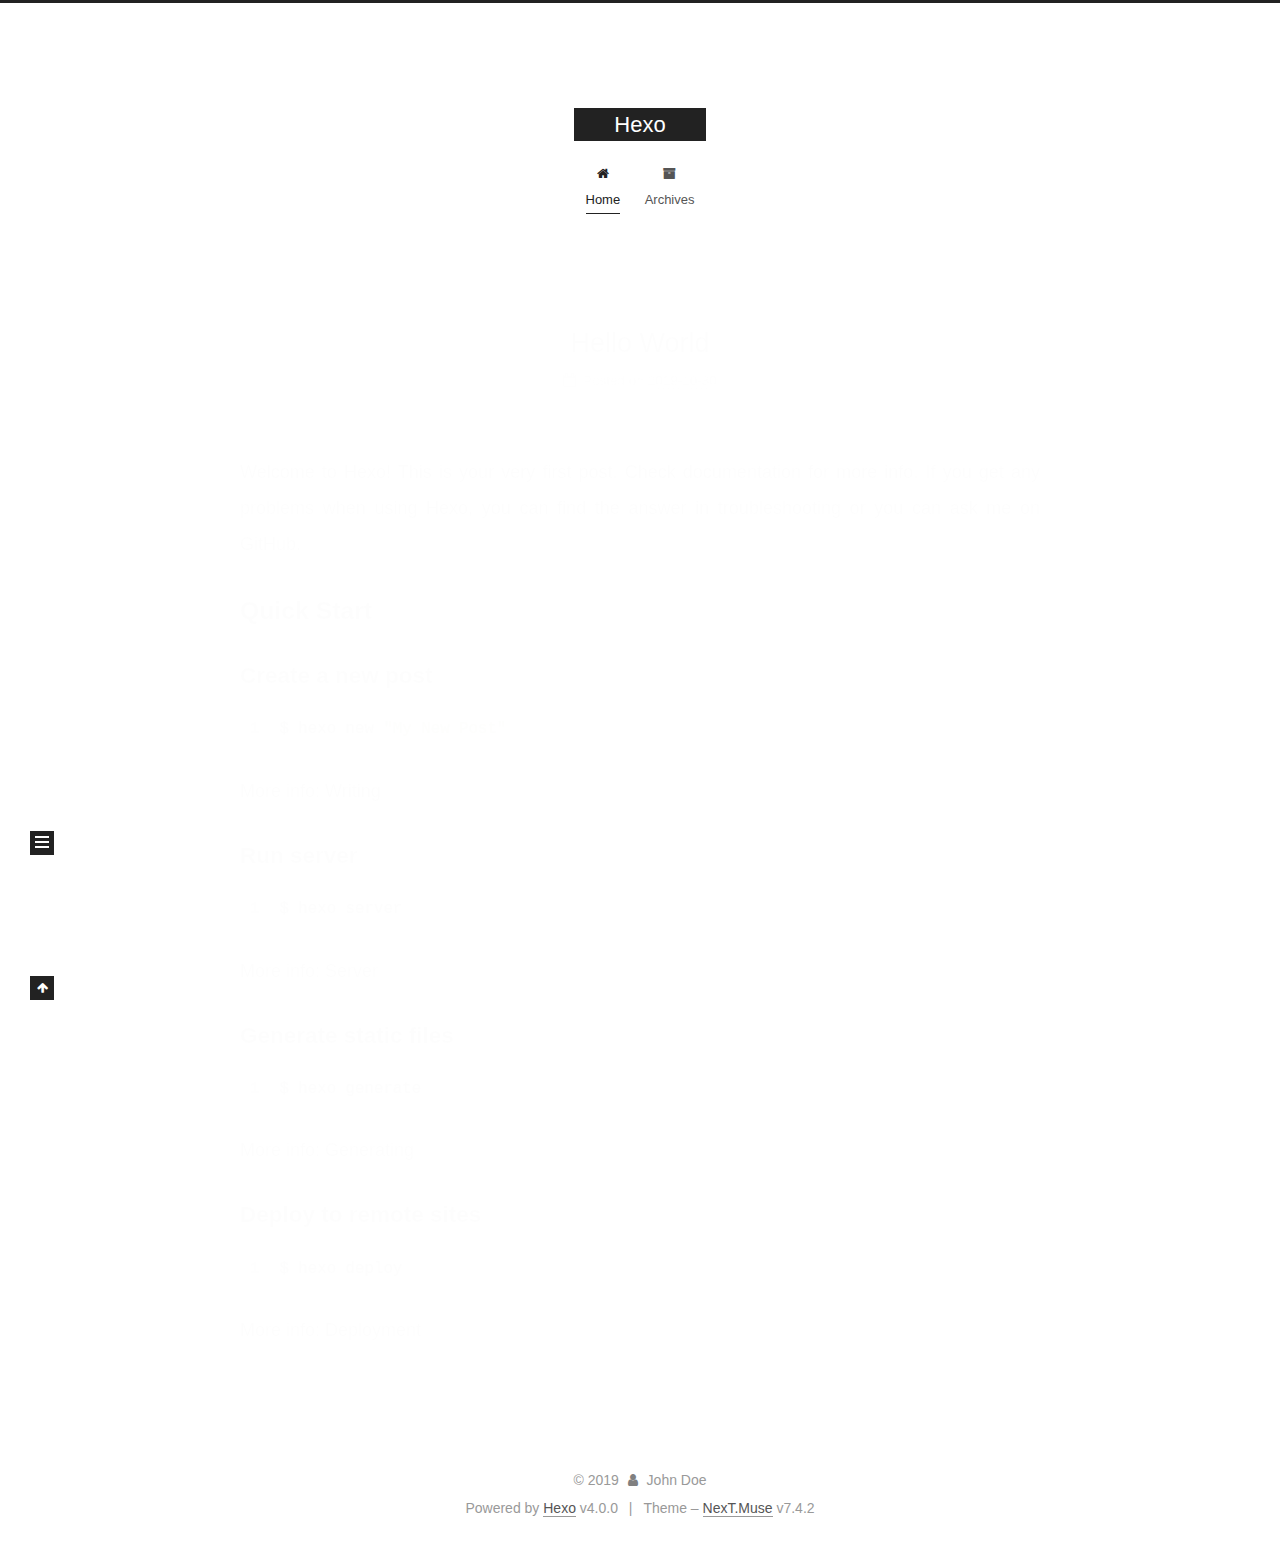
==== index.html @ 4ac1f9f1 "Site updated: 2019-10-30 17:38:44" ====
<!DOCTYPE html>
<html lang="en">
<head>
  <meta charset="UTF-8">
<meta name="viewport" content="width=device-width, initial-scale=1, maximum-scale=2">
<meta name="theme-color" content="#222">
<meta name="generator" content="Hexo 4.0.0">
  <link rel="apple-touch-icon" sizes="180x180" href="/images/apple-touch-icon-next.png">
  <link rel="icon" type="image/png" sizes="32x32" href="/images/favicon-32x32-next.png">
  <link rel="icon" type="image/png" sizes="16x16" href="/images/favicon-16x16-next.png">
  <link rel="mask-icon" href="/images/logo.svg" color="#222">

<link rel="stylesheet" href="/css/main.css">


<link rel="stylesheet" href="/lib/font-awesome/css/font-awesome.min.css">


<script id="hexo-configurations">
  var NexT = window.NexT || {};
  var CONFIG = {
    root: '/',
    scheme: 'Muse',
    version: '7.4.2',
    exturl: false,
    sidebar: {"position":"left","display":"post","offset":12,"onmobile":false},
    copycode: {"enable":false,"show_result":false,"style":null},
    back2top: {"enable":true,"sidebar":false,"scrollpercent":false},
    bookmark: {"enable":false,"color":"#222","save":"auto"},
    fancybox: false,
    mediumzoom: false,
    lazyload: false,
    pangu: false,
    algolia: {
      appID: '',
      apiKey: '',
      indexName: '',
      hits: {"per_page":10},
      labels: {"input_placeholder":"Search for Posts","hits_empty":"We didn't find any results for the search: ${query}","hits_stats":"${hits} results found in ${time} ms"}
    },
    localsearch: {"enable":false,"trigger":"auto","top_n_per_article":1,"unescape":false,"preload":false},
    path: '',
    motion: {"enable":true,"async":false,"transition":{"post_block":"fadeIn","post_header":"slideDownIn","post_body":"slideDownIn","coll_header":"slideLeftIn","sidebar":"slideUpIn"}},
    translation: {
      copy_button: 'Copy',
      copy_success: 'Copied',
      copy_failure: 'Copy failed'
    },
    sidebarPadding: 40
  };
</script>

  <meta property="og:type" content="website">
<meta property="og:title" content="Hexo">
<meta property="og:url" content="http:&#x2F;&#x2F;yoursite.com&#x2F;index.html">
<meta property="og:site_name" content="Hexo">
<meta property="og:locale" content="en">
<meta name="twitter:card" content="summary">

<link rel="canonical" href="http://yoursite.com/">


<script id="page-configurations">
  // https://hexo.io/docs/variables.html
  CONFIG.page = {
    sidebar: "",
    isHome: true,
    isPost: false,
    isPage: false,
    isArchive: false
  };
</script>

  <title>Hexo</title>
  






  <noscript>
  <style>
  .use-motion .brand,
  .use-motion .menu-item,
  .sidebar-inner,
  .use-motion .post-block,
  .use-motion .pagination,
  .use-motion .comments,
  .use-motion .post-header,
  .use-motion .post-body,
  .use-motion .collection-header { opacity: initial; }

  .use-motion .site-title,
  .use-motion .site-subtitle {
    opacity: initial;
    top: initial;
  }

  .use-motion .logo-line-before i { left: initial; }
  .use-motion .logo-line-after i { right: initial; }
  </style>
</noscript>

</head>

<body itemscope itemtype="http://schema.org/WebPage">
  <div class="container use-motion">
    <div class="headband"></div>

    <header class="header" itemscope itemtype="http://schema.org/WPHeader">
      <div class="header-inner"><div class="site-brand-container">
  <div class="site-meta">

    <div>
      <a href="/" class="brand" rel="start">
        <span class="logo-line-before"><i></i></span>
        <span class="site-title">Hexo</span>
        <span class="logo-line-after"><i></i></span>
      </a>
    </div>
  </div>

  <div class="site-nav-toggle">
    <div class="toggle" aria-label="Toggle navigation bar">
      <span class="toggle-line toggle-line-first"></span>
      <span class="toggle-line toggle-line-middle"></span>
      <span class="toggle-line toggle-line-last"></span>
    </div>
  </div>
</div>


<nav class="site-nav">
  
  <ul id="menu" class="menu">
        <li class="menu-item menu-item-home">

    <a href="/" rel="section"><i class="fa fa-fw fa-home"></i>Home</a>

  </li>
        <li class="menu-item menu-item-archives">

    <a href="/archives/" rel="section"><i class="fa fa-fw fa-archive"></i>Archives</a>

  </li>
  </ul>

</nav>
</div>
    </header>

    
  <div class="back-to-top">
    <i class="fa fa-arrow-up"></i>
    <span>0%</span>
  </div>


    <main class="main">
      <div class="main-inner">
        <div class="content-wrap">
          

          <div class="content">
            

  <div class="posts-expand">
        
  
  
  <article itemscope itemtype="http://schema.org/Article" class="post-block home" lang="en">
    <link itemprop="mainEntityOfPage" href="http://yoursite.com/2019/10/30/hello-world/">

    <span hidden itemprop="author" itemscope itemtype="http://schema.org/Person">
      <meta itemprop="image" content="/images/avatar.gif">
      <meta itemprop="name" content="John Doe">
      <meta itemprop="description" content="">
    </span>

    <span hidden itemprop="publisher" itemscope itemtype="http://schema.org/Organization">
      <meta itemprop="name" content="Hexo">
    </span>
      <header class="post-header">
        <h1 class="post-title" itemprop="name headline">
          
            <a href="/2019/10/30/hello-world/" class="post-title-link" itemprop="url">Hello World</a>
        </h1>

        <div class="post-meta">
            <span class="post-meta-item">
              <span class="post-meta-item-icon">
                <i class="fa fa-calendar-o"></i>
              </span>
              <span class="post-meta-item-text">Posted on</span>

              <time title="Created: 2019-10-30 17:05:24" itemprop="dateCreated datePublished" datetime="2019-10-30T17:05:24+08:00">2019-10-30</time>
            </span>

          

        </div>
      </header>

    
    
    
    <div class="post-body" itemprop="articleBody">

      
          <p>Welcome to <a href="https://hexo.io/" target="_blank" rel="noopener">Hexo</a>! This is your very first post. Check <a href="https://hexo.io/docs/" target="_blank" rel="noopener">documentation</a> for more info. If you get any problems when using Hexo, you can find the answer in <a href="https://hexo.io/docs/troubleshooting.html" target="_blank" rel="noopener">troubleshooting</a> or you can ask me on <a href="https://github.com/hexojs/hexo/issues" target="_blank" rel="noopener">GitHub</a>.</p>
<h2 id="Quick-Start"><a href="#Quick-Start" class="headerlink" title="Quick Start"></a>Quick Start</h2><h3 id="Create-a-new-post"><a href="#Create-a-new-post" class="headerlink" title="Create a new post"></a>Create a new post</h3><figure class="highlight bash"><table><tr><td class="gutter"><pre><span class="line">1</span><br></pre></td><td class="code"><pre><span class="line">$ hexo new <span class="string">"My New Post"</span></span><br></pre></td></tr></table></figure>

<p>More info: <a href="https://hexo.io/docs/writing.html" target="_blank" rel="noopener">Writing</a></p>
<h3 id="Run-server"><a href="#Run-server" class="headerlink" title="Run server"></a>Run server</h3><figure class="highlight bash"><table><tr><td class="gutter"><pre><span class="line">1</span><br></pre></td><td class="code"><pre><span class="line">$ hexo server</span><br></pre></td></tr></table></figure>

<p>More info: <a href="https://hexo.io/docs/server.html" target="_blank" rel="noopener">Server</a></p>
<h3 id="Generate-static-files"><a href="#Generate-static-files" class="headerlink" title="Generate static files"></a>Generate static files</h3><figure class="highlight bash"><table><tr><td class="gutter"><pre><span class="line">1</span><br></pre></td><td class="code"><pre><span class="line">$ hexo generate</span><br></pre></td></tr></table></figure>

<p>More info: <a href="https://hexo.io/docs/generating.html" target="_blank" rel="noopener">Generating</a></p>
<h3 id="Deploy-to-remote-sites"><a href="#Deploy-to-remote-sites" class="headerlink" title="Deploy to remote sites"></a>Deploy to remote sites</h3><figure class="highlight bash"><table><tr><td class="gutter"><pre><span class="line">1</span><br></pre></td><td class="code"><pre><span class="line">$ hexo deploy</span><br></pre></td></tr></table></figure>

<p>More info: <a href="https://hexo.io/docs/deployment.html" target="_blank" rel="noopener">Deployment</a></p>

      
    </div>

    
    
    
      <footer class="post-footer">
        <div class="post-eof"></div>
      </footer>
  </article>
  
  
  

  </div>

  



          </div>
          

        </div>
          
  
  <div class="toggle sidebar-toggle">
    <span class="toggle-line toggle-line-first"></span>
    <span class="toggle-line toggle-line-middle"></span>
    <span class="toggle-line toggle-line-last"></span>
  </div>

  <aside class="sidebar">
    <div class="sidebar-inner">

      <ul class="sidebar-nav motion-element">
        <li class="sidebar-nav-toc">
          Table of Contents
        </li>
        <li class="sidebar-nav-overview">
          Overview
        </li>
      </ul>

      <!--noindex-->
      <div class="post-toc-wrap sidebar-panel">
      </div>
      <!--/noindex-->

      <div class="site-overview-wrap sidebar-panel">
        <div class="site-author motion-element" itemprop="author" itemscope itemtype="http://schema.org/Person">
  <img class="site-author-image" itemprop="image" alt="John Doe"
    src="/images/avatar.gif">
  <p class="site-author-name" itemprop="name">John Doe</p>
  <div class="site-description" itemprop="description"></div>
</div>
<div class="site-state-wrap motion-element">
  <nav class="site-state">
      <div class="site-state-item site-state-posts">
          <a href="/archives/">
        
          <span class="site-state-item-count">1</span>
          <span class="site-state-item-name">posts</span>
        </a>
      </div>
  </nav>
</div>



      </div>

    </div>
  </aside>
  <div id="sidebar-dimmer"></div>


      </div>
    </main>

    <footer class="footer">
      <div class="footer-inner">
        

<div class="copyright">
  
  &copy; 
  <span itemprop="copyrightYear">2019</span>
  <span class="with-love">
    <i class="fa fa-user"></i>
  </span>
  <span class="author" itemprop="copyrightHolder">John Doe</span>
</div>
  <div class="powered-by">Powered by <a href="https://hexo.io/" class="theme-link" rel="noopener" target="_blank">Hexo</a> v4.0.0
  </div>
  <span class="post-meta-divider">|</span>
  <div class="theme-info">Theme – <a href="https://muse.theme-next.org/" class="theme-link" rel="noopener" target="_blank">NexT.Muse</a> v7.4.2
  </div>

        












        
      </div>
    </footer>
  </div>

  
  <script src="/lib/anime.min.js"></script>
  <script src="/lib/velocity/velocity.min.js"></script>
  <script src="/lib/velocity/velocity.ui.min.js"></script>
<script src="/js/utils.js"></script><script src="/js/motion.js"></script>
<script src="/js/schemes/muse.js"></script>
<script src="/js/next-boot.js"></script>



  
















  

  

</body>
</html>
---- css/main.css ----
html {
  line-height: 1.15; /* 1 */
  -webkit-text-size-adjust: 100%; /* 2 */
}
body {
  margin: 0;
}
main {
  display: block;
}
h1 {
  font-size: 2em;
  margin: 0.67em 0;
}
hr {
  box-sizing: content-box; /* 1 */
  height: 0; /* 1 */
  overflow: visible; /* 2 */
}
pre {
  font-family: monospace, monospace; /* 1 */
  font-size: 1em; /* 2 */
}
a {
  background: transparent;
}
abbr[title] {
  border-bottom: none; /* 1 */
  text-decoration: underline; /* 2 */
  text-decoration: underline dotted; /* 2 */
}
b,
strong {
  font-weight: bolder;
}
code,
kbd,
samp {
  font-family: monospace, monospace; /* 1 */
  font-size: 1em; /* 2 */
}
small {
  font-size: 80%;
}
sub,
sup {
  font-size: 75%;
  line-height: 0;
  position: relative;
  vertical-align: baseline;
}
sub {
  bottom: -0.25em;
}
sup {
  top: -0.5em;
}
img {
  border-style: none;
}
button,
input,
optgroup,
select,
textarea {
  font-family: inherit; /* 1 */
  font-size: 100%; /* 1 */
  line-height: 1.15; /* 1 */
  margin: 0; /* 2 */
}
button,
input {
/* 1 */
  overflow: visible;
}
button,
select {
/* 1 */
  text-transform: none;
}
button,
[type='button'],
[type='reset'],
[type='submit'] {
  -webkit-appearance: button;
}
button::-moz-focus-inner,
[type='button']::-moz-focus-inner,
[type='reset']::-moz-focus-inner,
[type='submit']::-moz-focus-inner {
  border-style: none;
  padding: 0;
}
button:-moz-focusring,
[type='button']:-moz-focusring,
[type='reset']:-moz-focusring,
[type='submit']:-moz-focusring {
  outline: 1px dotted ButtonText;
}
fieldset {
  padding: 0.35em 0.75em 0.625em;
}
legend {
  box-sizing: border-box; /* 1 */
  color: inherit; /* 2 */
  display: table; /* 1 */
  max-width: 100%; /* 1 */
  padding: 0; /* 3 */
  white-space: normal; /* 1 */
}
progress {
  vertical-align: baseline;
}
textarea {
  overflow: auto;
}
[type='checkbox'],
[type='radio'] {
  box-sizing: border-box; /* 1 */
  padding: 0; /* 2 */
}
[type='number']::-webkit-inner-spin-button,
[type='number']::-webkit-outer-spin-button {
  height: auto;
}
[type='search'] {
  outline-offset: -2px; /* 2 */
  -webkit-appearance: textfield; /* 1 */
}
[type='search']::-webkit-search-decoration {
  -webkit-appearance: none;
}
::-webkit-file-upload-button {
  font: inherit; /* 2 */
  -webkit-appearance: button; /* 1 */
}
details {
  display: block;
}
summary {
  display: list-item;
}
template {
  display: none;
}
[hidden] {
  display: none;
}
::selection {
  background: #262a30;
  color: #fff;
}
html,
body {
  height: 100%;
}
body {
  background: #fff;
  color: #555;
  font-family: 'Lato', "PingFang SC", "Microsoft YaHei", sans-serif;
  font-size: 1em;
  line-height: 2;
}
@media (max-width: 991px) {
  body {
    padding-left: 0 !important;
    padding-right: 0 !important;
  }
}
h1,
h2,
h3,
h4,
h5,
h6 {
  font-family: 'Lato', "PingFang SC", "Microsoft YaHei", sans-serif;
  font-weight: bold;
  line-height: 1.5;
  margin: 20px 0 15px;
  padding: 0;
}
h1 {
  font-size: 1.5em;
}
h2 {
  font-size: 1.375em;
}
h3 {
  font-size: 1.25em;
}
h4 {
  font-size: 1.125em;
}
h5 {
  font-size: 1em;
}
h6 {
  font-size: 0.875em;
}
p {
  margin: 0 0 20px 0;
}
a,
span.exturl {
  overflow-wrap: break-word;
  word-wrap: break-word;
  border-bottom: 1px solid #999;
  color: #555;
  outline: 0;
  text-decoration: none;
  cursor: pointer;
}
a:hover,
span.exturl:hover {
  border-bottom-color: #222;
  color: #222;
}
iframe,
img,
video {
  display: block;
  margin-left: auto;
  margin-right: auto;
  max-width: 100%;
}
hr {
  background-color: #ddd;
  background-image: repeating-linear-gradient(-45deg, #fff, #fff 4px, transparent 4px, transparent 8px);
  border: 0;
  height: 3px;
  margin: 40px 0;
}
blockquote {
  border-left: 4px solid #ddd;
  color: #666;
  margin: 0;
  padding: 0 15px;
}
blockquote cite::before {
  content: '-';
  padding: 0 5px;
}
dt {
  font-weight: 700;
}
dd {
  margin: 0;
  padding: 0;
}
kbd {
  background-color: #f5f5f5;
  background-image: linear-gradient(#eee, #fff, #eee);
  border: 1px solid #ccc;
  border-radius: 0.2em;
  box-shadow: 0.1em 0.1em 0.2em rgba(0,0,0,0.1);
  font-family: inherit;
  padding: 0.1em 0.3em;
  white-space: nowrap;
}
.table-container {
  -webkit-overflow-scrolling: touch;
  overflow: auto;
}
table {
  border-collapse: collapse;
  border-spacing: 0;
  font-size: 0.875em;
  margin: 0 0 20px 0;
  width: 100%;
}
table > tbody > tr:nth-of-type(odd) {
  background: #f9f9f9;
}
table > tbody > tr:hover {
  background: #f5f5f5;
}
caption,
th,
td {
  font-weight: normal;
  padding: 8px;
  text-align: left;
  vertical-align: middle;
}
th,
td {
  border: 1px solid #ddd;
  border-bottom: 3px solid #ddd;
}
th {
  font-weight: 700;
  padding-bottom: 10px;
}
td {
  border-bottom-width: 1px;
}
.btn {
  background: #222;
  border: 2px solid #222;
  border-radius: 0;
  color: #fff;
  display: inline-block;
  font-size: 0.875em;
  line-height: 2;
  padding: 0 20px;
  text-decoration: none;
  transition-property: background-color;
  transition-delay: 0s;
  transition-duration: 0.2s;
  transition-timing-function: ease-in-out;
}
.btn:hover {
  background: #fff;
  border-color: #222;
  color: #222;
}
.btn + .btn {
  margin: 0 0 8px 8px;
}
.btn .fa-fw {
  text-align: left;
  width: 1.285714285714286em;
}
.toggle {
  line-height: 0;
}
.toggle .toggle-line {
  background: #fff;
  display: inline-block;
  height: 2px;
  left: 0;
  position: relative;
  top: 0;
  transition: all 0.4s;
  vertical-align: top;
  width: 100%;
}
.toggle .toggle-line:not(:first-child) {
  margin-top: 3px;
}
.toggle.toggle-arrow .toggle-line-first {
  left: 50%;
  top: 2px;
  transform: rotate(45deg);
  width: 50%;
}
.toggle.toggle-arrow .toggle-line-middle {
  left: 2px;
  width: 90%;
}
.toggle.toggle-arrow .toggle-line-last {
  left: 50%;
  top: -2px;
  transform: rotate(-45deg);
  width: 50%;
}
.toggle.toggle-close .toggle-line-first {
  transform: rotate(-45deg);
  top: 5px;
}
.toggle.toggle-close .toggle-line-middle {
  opacity: 0;
}
.toggle.toggle-close .toggle-line-last {
  transform: rotate(45deg);
  top: -5px;
}
pre,
.highlight {
  background: #f7f7f7;
  color: #4d4d4c;
  line-height: 1.6;
  margin: 0 auto 20px;
}
pre,
code {
  font-family: consolas, Menlo, monospace, "PingFang SC", "Microsoft YaHei";
}
code {
  background: #eee;
  border-radius: 3px;
  color: #555;
  padding: 2px 4px;
  overflow-wrap: break-word;
  word-wrap: break-word;
}
pre {
  overflow: auto;
  padding: 10px;
}
pre code {
  background: none;
  color: #4d4d4c;
  font-size: 0.875em;
  padding: 0;
  text-shadow: none;
}
.highlight *::selection {
  background: #d6d6d6;
}
.highlight pre {
  border: 0;
  margin: 0;
  padding: 10px 0;
}
.highlight table {
  border: 0;
  margin: 0;
  width: auto;
}
.highlight td {
  border: 0;
  padding: 0;
}
.highlight figcaption {
  background: #eee;
  color: #4d4d4c;
  line-height: 1em;
  margin: 0;
  padding: 0.5em;
}
.highlight figcaption::before,
.highlight figcaption::after {
  content: ' ';
  display: table;
}
.highlight figcaption::after {
  clear: both;
}
.highlight figcaption a {
  color: #4d4d4c;
  float: right;
}
.highlight figcaption a:hover {
  border-bottom-color: #4d4d4c;
}
.highlight .gutter pre {
  background: #eff2f3;
  color: #869194;
  padding-left: 10px;
  padding-right: 10px;
  text-align: right;
}
.highlight .code pre {
  background: #f7f7f7;
  padding-left: 10px;
  width: 100%;
}
.gutter {
  -moz-user-select: none;
  -ms-user-select: none;
  -webkit-user-select: none;
  user-select: none;
}
.gist table {
  width: auto;
}
.gist table td {
  border: 0;
}
pre .deletion {
  background: #fdd;
}
pre .addition {
  background: #dfd;
}
pre .meta {
  color: #eab700;
  -moz-user-select: none;
  -ms-user-select: none;
  -webkit-user-select: none;
  user-select: none;
}
pre .comment {
  color: #8e908c;
}
pre .variable,
pre .attribute,
pre .tag,
pre .name,
pre .regexp,
pre .ruby .constant,
pre .xml .tag .title,
pre .xml .pi,
pre .xml .doctype,
pre .html .doctype,
pre .css .id,
pre .css .class,
pre .css .pseudo {
  color: #c82829;
}
pre .number,
pre .preprocessor,
pre .built_in,
pre .builtin-name,
pre .literal,
pre .params,
pre .constant,
pre .command {
  color: #f5871f;
}
pre .ruby .class .title,
pre .css .rules .attribute,
pre .string,
pre .symbol,
pre .value,
pre .inheritance,
pre .header,
pre .ruby .symbol,
pre .xml .cdata,
pre .special,
pre .formula {
  color: #718c00;
}
pre .title,
pre .css .hexcolor {
  color: #3e999f;
}
pre .function,
pre .python .decorator,
pre .python .title,
pre .ruby .function .title,
pre .ruby .title .keyword,
pre .perl .sub,
pre .javascript .title,
pre .coffeescript .title {
  color: #4271ae;
}
pre .keyword,
pre .javascript .function {
  color: #8959a8;
}
.blockquote-center {
  border-left: none;
  margin: 40px 0;
  padding: 0;
  position: relative;
  text-align: center;
}
.blockquote-center::before,
.blockquote-center::after {
  background-repeat: no-repeat;
  background-size: 22px 22px;
  content: ' ';
  display: block;
  height: 24px;
  opacity: 0.2;
  position: absolute;
  width: 100%;
}
.blockquote-center::before {
  background-image: url("../images/quote-l.svg");
  background-position: 0 -6px;
  border-top: 1px solid #ccc;
  top: -20px;
}
.blockquote-center::after {
  background-image: url("../images/quote-r.svg");
  background-position: 100% 8px;
  border-bottom: 1px solid #ccc;
  bottom: -20px;
}
.blockquote-center p,
.blockquote-center div {
  text-align: center;
}
.post-body .group-picture img {
  border: 0;
  margin: 0 auto;
  padding: 0 3px;
}
.post-body .group-picture-row {
  margin-bottom: 6px;
  overflow: hidden;
}
.post-body .group-picture-column {
  float: left;
  margin-bottom: 10px;
}
.post-body .label {
  display: inline;
  padding: 0 2px;
}
.post-body .label.default {
  background: #f0f0f0;
}
.post-body .label.primary {
  background: #efe6f7;
}
.post-body .label.info {
  background: #e5f2f8;
}
.post-body .label.success {
  background: #e7f4e9;
}
.post-body .label.warning {
  background: #fcf6e1;
}
.post-body .label.danger {
  background: #fae8eb;
}
.post-body .tabs {
  margin-bottom: 20px;
}
.post-body .tabs,
.tabs-comment {
  display: block;
  padding-top: 10px;
  position: relative;
}
.post-body .tabs ul.nav-tabs,
.tabs-comment ul.nav-tabs {
  display: flex;
  flex-wrap: wrap;
  margin: 0;
  margin-bottom: -1px;
  padding: 0;
}
@media (max-width: 413px) {
  .post-body .tabs ul.nav-tabs,
  .tabs-comment ul.nav-tabs {
    display: block;
    margin-bottom: 5px;
  }
}
.post-body .tabs ul.nav-tabs li.tab,
.tabs-comment ul.nav-tabs li.tab {
  background: #fff;
  border-bottom: 1px solid #ddd;
  border-left: 1px solid transparent;
  border-right: 1px solid transparent;
  border-top: 3px solid transparent;
  flex-grow: 1;
  list-style-type: none;
}
@media (max-width: 413px) {
  .post-body .tabs ul.nav-tabs li.tab,
  .tabs-comment ul.nav-tabs li.tab {
    border-bottom: 1px solid transparent;
    border-left: 3px solid transparent;
    border-right: 1px solid transparent;
    border-top: 1px solid transparent;
  }
}
.post-body .tabs ul.nav-tabs li.tab a,
.tabs-comment ul.nav-tabs li.tab a {
  border-bottom: initial;
  display: block;
  line-height: 1.8em;
  outline: 0;
  padding: 0.25em 0.75em;
  text-align: center;
  transition-delay: 0s;
  transition-duration: 0.2s;
  transition-timing-function: ease-out;
}
.post-body .tabs ul.nav-tabs li.tab a i,
.tabs-comment ul.nav-tabs li.tab a i {
  width: 1.285714285714286em;
}
.post-body .tabs ul.nav-tabs li.tab.active,
.tabs-comment ul.nav-tabs li.tab.active {
  border-bottom: 1px solid transparent;
  border-left: 1px solid #ddd;
  border-right: 1px solid #ddd;
  border-top: 3px solid #fc6423;
}
@media (max-width: 413px) {
  .post-body .tabs ul.nav-tabs li.tab.active,
  .tabs-comment ul.nav-tabs li.tab.active {
    border-bottom: 1px solid #ddd;
    border-left: 3px solid #fc6423;
    border-right: 1px solid #ddd;
    border-top: 1px solid #ddd;
  }
}
.post-body .tabs ul.nav-tabs li.tab.active a,
.tabs-comment ul.nav-tabs li.tab.active a {
  color: #555;
  cursor: default;
}
.post-body .tabs .tab-content .tab-pane,
.tabs-comment .tab-content .tab-pane {
  border: 1px solid #ddd;
  padding: 20px 20px 0 20px;
}
.post-body .tabs .tab-content .tab-pane:not(.active),
.tabs-comment .tab-content .tab-pane:not(.active) {
  display: none;
}
.post-body .tabs .tab-content .tab-pane.active,
.tabs-comment .tab-content .tab-pane.active {
  display: block;
}
.post-body .note {
  margin-bottom: 20px;
  padding: 15px;
  position: relative;
  border: 1px solid #eee;
  border-left-width: 5px;
  border-radius: 3px;
}
.post-body .note h2,
.post-body .note h3,
.post-body .note h4,
.post-body .note h5,
.post-body .note h6 {
  margin-top: 0;
  border-bottom: initial;
  margin-bottom: 0;
  padding-top: 0;
}
.post-body .note p:first-child,
.post-body .note ul:first-child,
.post-body .note ol:first-child,
.post-body .note table:first-child,
.post-body .note pre:first-child,
.post-body .note blockquote:first-child,
.post-body .note img:first-child {
  margin-top: 0;
}
.post-body .note p:last-child,
.post-body .note ul:last-child,
.post-body .note ol:last-child,
.post-body .note table:last-child,
.post-body .note pre:last-child,
.post-body .note blockquote:last-child,
.post-body .note img:last-child {
  margin-bottom: 0;
}
.post-body .note.default {
  border-left-color: #777;
}
.post-body .note.default h2,
.post-body .note.default h3,
.post-body .note.default h4,
.post-body .note.default h5,
.post-body .note.default h6 {
  color: #777;
}
.post-body .note.primary {
  border-left-color: #6f42c1;
}
.post-body .note.primary h2,
.post-body .note.primary h3,
.post-body .note.primary h4,
.post-body .note.primary h5,
.post-body .note.primary h6 {
  color: #6f42c1;
}
.post-body .note.info {
  border-left-color: #428bca;
}
.post-body .note.info h2,
.post-body .note.info h3,
.post-body .note.info h4,
.post-body .note.info h5,
.post-body .note.info h6 {
  color: #428bca;
}
.post-body .note.success {
  border-left-color: #5cb85c;
}
.post-body .note.success h2,
.post-body .note.success h3,
.post-body .note.success h4,
.post-body .note.success h5,
.post-body .note.success h6 {
  color: #5cb85c;
}
.post-body .note.warning {
  border-left-color: #f0ad4e;
}
.post-body .note.warning h2,
.post-body .note.warning h3,
.post-body .note.warning h4,
.post-body .note.warning h5,
.post-body .note.warning h6 {
  color: #f0ad4e;
}
.post-body .note.danger {
  border-left-color: #d9534f;
}
.post-body .note.danger h2,
.post-body .note.danger h3,
.post-body .note.danger h4,
.post-body .note.danger h5,
.post-body .note.danger h6 {
  color: #d9534f;
}
.pagination .prev,
.pagination .next,
.pagination .page-number,
.pagination .space {
  display: inline-block;
  margin: 0 10px;
  padding: 0 11px;
  position: relative;
  top: -1px;
}
@media (max-width: 767px) {
  .pagination .prev,
  .pagination .next,
  .pagination .page-number,
  .pagination .space {
    margin: 0 5px;
  }
}
.pagination {
  border-top: 1px solid #eee;
  margin: 120px 0 0;
  text-align: center;
}
.pagination .prev,
.pagination .next,
.pagination .page-number {
  border-bottom: 0;
  border-top: 1px solid #eee;
  transition-property: border-color;
  transition-delay: 0s;
  transition-duration: 0.2s;
  transition-timing-function: ease-in-out;
}
.pagination .prev:hover,
.pagination .next:hover,
.pagination .page-number:hover {
  border-top-color: #222;
}
.pagination .space {
  margin: 0;
  padding: 0;
}
.pagination .prev {
  margin-left: 0;
}
.pagination .next {
  margin-right: 0;
}
.pagination .page-number.current {
  background: #ccc;
  border-top-color: #ccc;
  color: #fff;
}
@media (max-width: 767px) {
  .pagination {
    border-top: none;
  }
  .pagination .prev,
  .pagination .next,
  .pagination .page-number {
    border-bottom: 1px solid #eee;
    border-top: 0;
    margin-bottom: 10px;
    padding: 0 10px;
  }
  .pagination .prev:hover,
  .pagination .next:hover,
  .pagination .page-number:hover {
    border-bottom-color: #222;
  }
}
.comments {
  margin: 60px 20px 0;
  overflow: hidden;
}
.comment-button-group {
  display: flex;
  flex-wrap: wrap-reverse;
  justify-content: center;
  margin: 1em 0;
}
.comment-button-group .comment-button {
  margin: 0.1em 0.2em;
}
.comment-button-group .comment-button.active {
  background: #fff;
  border-color: #222;
  color: #222;
}
.comment-position {
  display: none;
}
.comment-position.active {
  display: block;
}
.tabs-comment {
  background: #fff;
  margin-top: 4em;
  padding-top: 0;
}
.tabs-comment .comments {
  border: 0;
  box-shadow: none;
  margin-top: 0;
  padding-top: 0;
}
.container {
  min-height: 100%;
  position: relative;
}
.main-inner {
  margin: 0 auto;
  width: 700px;
}
@media (min-width: 1200px) {
  .main-inner {
    width: 800px;
  }
}
@media (min-width: 1600px) {
  .main-inner {
    width: 900px;
  }
}
.header {
  background: transparent;
}
.header-inner {
  margin: 0 auto;
  position: relative;
  width: 700px;
}
@media (min-width: 1200px) {
  .header-inner {
    width: 800px;
  }
}
@media (min-width: 1600px) {
  .header-inner {
    width: 900px;
  }
}
.headband {
  background: #222;
  height: 3px;
}
.site-meta {
  margin: 0;
  text-align: center;
}
@media (max-width: 767px) {
  .site-meta {
    text-align: center;
  }
}
.brand {
  background: #222;
  border-bottom: none;
  color: #fff;
  display: inline-block;
  line-height: 1.375em;
  padding: 0 40px;
  position: relative;
}
.brand:hover {
  color: #fff;
}
.site-title {
  display: inline-block;
  font-family: 'Lato', "PingFang SC", "Microsoft YaHei", sans-serif;
  font-size: 1.375em;
  font-weight: normal;
  line-height: 1.5;
  vertical-align: top;
}
.site-subtitle {
  color: #999;
  font-size: 0.8125em;
  margin-top: 10px;
}
.use-motion .brand {
  opacity: 0;
}
.use-motion .site-title,
.use-motion .site-subtitle,
.use-motion .custom-logo-image {
  opacity: 0;
  position: relative;
  top: -10px;
}
.site-nav-toggle {
  display: none;
  left: 10px;
  position: absolute;
}
@media (max-width: 767px) {
  .site-nav-toggle {
    display: block;
  }
}
.site-nav-toggle .toggle {
  background: transparent;
  border: 0;
  margin-top: 2px;
  padding: 10px;
  width: 22px;
}
.site-nav-toggle .toggle .toggle-line {
  background: #555;
  border-radius: 1px;
}
.site-nav {
  display: block;
}
@media (max-width: 767px) {
  .site-nav {
    border-top: 1px solid #ddd;
    clear: both;
    display: none;
    margin: 0 -10px;
    padding: 0 10px;
  }
}
.site-nav.site-nav-on {
  display: block;
}
.menu {
  margin-top: 20px;
  padding-left: 0;
  text-align: center;
}
.menu-item {
  display: inline-block;
  list-style: none;
  margin: 0 10px;
}
@media (max-width: 767px) {
  .menu-item {
    margin-top: 10px;
  }
}
.menu-item a,
.menu-item span.exturl {
  border-bottom: 0;
  display: block;
  font-size: 0.8125em;
  transition-property: border-color;
  transition-delay: 0s;
  transition-duration: 0.2s;
  transition-timing-function: ease-in-out;
}
@media (hover: none) {
  .menu-item a:hover,
  .menu-item span.exturl:hover {
    border-bottom-color: transparent !important;
  }
}
.menu-item .fa {
  margin-right: 8px;
}
.menu-item .badge {
  display: inline-block;
  font-weight: 700;
  line-height: 1;
  margin-left: 0.35em;
  margin-top: 0.35em;
  text-align: center;
  white-space: nowrap;
}
@media (max-width: 767px) {
  .menu-item .badge {
    float: right;
    margin-left: 0;
  }
}
.use-motion .menu-item {
  opacity: 0;
}
.sidebar {
  background: #222;
  bottom: 0;
  box-shadow: inset 0 2px 6px #000;
  position: fixed;
  top: 0;
  z-index: 1200;
}
.sidebar a,
.sidebar span.exturl {
  border-bottom-color: #555;
  color: #999;
}
.sidebar a:hover,
.sidebar span.exturl:hover {
  border-bottom-color: #eee;
  color: #eee;
}
@media (max-width: 991px) {
  .sidebar {
    display: none;
  }
}
.sidebar-inner {
  color: #999;
  padding: 20px 10px;
  text-align: center;
}
.site-overview-wrap {
  overflow-x: hidden;
  overflow-y: auto;
}
.cc-license {
  margin-top: 10px;
  text-align: center;
}
.cc-license .cc-opacity {
  border-bottom: none;
  opacity: 0.7;
}
.cc-license .cc-opacity:hover {
  opacity: 0.9;
}
.cc-license img {
  display: inline-block;
}
.site-author-image {
  border: 2px solid #333;
  display: block;
  height: auto;
  margin: 0 auto;
  max-width: 96px;
  padding: 2px;
}
.site-author-name {
  color: #f5f5f5;
  font-weight: normal;
  margin: 5px 0 0;
  text-align: center;
}
.site-description {
  color: #999;
  font-size: 1em;
  margin-top: 5px;
  text-align: center;
}
.links-of-author {
  margin-top: 15px;
}
.links-of-author a,
.links-of-author span.exturl {
  border-bottom-color: #555;
  display: inline-block;
  font-size: 0.8125em;
  margin-bottom: 10px;
  margin-right: 10px;
  vertical-align: middle;
}
.links-of-author a::before,
.links-of-author span.exturl::before {
  background: #feff44;
  border-radius: 50%;
  content: ' ';
  display: inline-block;
  height: 4px;
  margin-right: 3px;
  vertical-align: middle;
  width: 4px;
}
.feed-link,
.chat {
  margin-top: 15px;
}
.feed-link a,
.chat a {
  border: 1px solid #fc6423;
  border-radius: 4px;
  color: #fc6423;
  display: inline-block;
  padding: 0 15px;
}
.feed-link a .fa,
.chat a .fa {
  margin-right: 5px;
}
.feed-link a:hover,
.chat a:hover {
  background: #fc6423;
  border: 1px solid #fc6423;
  color: #fff;
}
.feed-link a:hover .fa,
.chat a:hover .fa {
  color: #fff;
}
.links-of-blogroll {
  font-size: 0.8125em;
  margin-top: 10px;
}
.links-of-blogroll-title {
  font-size: 0.875em;
  font-weight: 600;
  margin-top: 0;
}
.links-of-blogroll-list {
  list-style: none;
  margin: 0;
  padding: 0;
}
.links-of-blogroll-item {
  padding: 2px 10px;
}
.links-of-blogroll-item a,
.links-of-blogroll-item span.exturl {
  box-sizing: border-box;
  display: inline-block;
  max-width: 280px;
  overflow: hidden;
  text-overflow: ellipsis;
  white-space: nowrap;
}
#sidebar-dimmer {
  display: none;
}
@media (max-width: 767px) {
  #sidebar-dimmer {
    background: #000;
    display: block;
    height: 100%;
    left: 100%;
    opacity: 0;
    position: fixed;
    top: 0;
    width: 100%;
    z-index: 1100;
  }
  .sidebar-active + #sidebar-dimmer {
    opacity: 0.7;
    transform: translateX(-100%);
    transition: opacity 0.5s;
  }
}
.sidebar-nav {
  margin: 0;
  padding-bottom: 20px;
  padding-left: 0;
}
.sidebar-nav li {
  border-bottom: 1px solid transparent;
  color: #555;
  cursor: pointer;
  display: inline-block;
  font-size: 0.875em;
}
.sidebar-nav li.sidebar-nav-overview {
  margin-left: 10px;
}
.sidebar-nav li:hover {
  color: #f5f5f5;
}
.sidebar-nav .sidebar-nav-active {
  border-bottom-color: #87daff;
  color: #87daff;
}
.sidebar-nav .sidebar-nav-active:hover {
  color: #87daff;
}
.sidebar-panel {
  display: none;
}
.sidebar-panel-active {
  display: block;
}
.sidebar-toggle {
  background: #222;
  bottom: 45px;
  cursor: pointer;
  height: 14px;
  left: 30px;
  padding: 5px;
  position: fixed;
  width: 14px;
  z-index: 1300;
}
@media (max-width: 991px) {
  .sidebar-toggle {
    left: 20px;
    opacity: 0.8;
    display: none;
  }
}
.sidebar-toggle:hover .toggle-line {
  background: #87daff;
}
.post-toc-wrap {
  overflow-x: hidden;
  overflow-y: auto;
}
.post-toc {
  font-size: 0.875em;
}
.post-toc ol {
  list-style: none;
  margin: 0;
  padding: 0 2px 5px 10px;
  text-align: left;
}
.post-toc ol > ol {
  padding-left: 0;
}
.post-toc ol a {
  border-bottom-color: #555;
  color: #999;
  transition-property: all;
  transition-delay: 0s;
  transition-duration: 0.2s;
  transition-timing-function: ease-in-out;
}
.post-toc ol a:hover {
  border-bottom-color: #ccc;
  color: #ccc;
}
.post-toc .nav-item {
  line-height: 1.8;
  overflow: hidden;
  text-overflow: ellipsis;
  white-space: nowrap;
}
.post-toc .nav .nav-child {
  display: none;
}
.post-toc .nav .active > .nav-child {
  display: block;
}
.post-toc .nav .active-current > .nav-child {
  display: block;
}
.post-toc .nav .active-current > .nav-child > .nav-item {
  display: block;
}
.post-toc .nav .active > a {
  border-bottom-color: #87daff;
  color: #87daff;
}
.post-toc .nav .active-current > a {
  color: #87daff;
}
.post-toc .nav .active-current > a:hover {
  color: #87daff;
}
.site-state {
  display: flex;
  justify-content: center;
  line-height: 1.4;
  margin-top: 10px;
  overflow: hidden;
  text-align: center;
  white-space: nowrap;
}
.site-state-item {
  padding: 0 15px;
}
.site-state-item:not(:first-child) {
  border-left: 1px solid #333;
}
.site-state-item a {
  border-bottom: none;
}
.site-state-item-count {
  color: inherit;
  display: block;
  font-size: 1.25em;
  font-weight: 600;
  text-align: center;
}
.site-state-item-name {
  color: inherit;
  font-size: 0.875em;
}
.footer {
  color: #999;
  font-size: 0.875em;
  padding: 20px 0;
}
.footer.footer-fixed {
  bottom: 0;
  left: 0;
  position: absolute;
  right: 0;
}
.footer img {
  border: 0;
}
.footer-inner {
  box-sizing: border-box;
  margin: 0 auto;
  text-align: center;
  width: 700px;
}
@media (min-width: 1200px) {
  .footer-inner {
    width: 800px;
  }
}
@media (min-width: 1600px) {
  .footer-inner {
    width: 900px;
  }
}
.with-love {
  color: #808080;
  display: inline-block;
  margin: 0 5px;
}
.powered-by,
.theme-info {
  display: inline-block;
}
@-moz-keyframes iconAnimate {
  0%, 100% {
    transform: scale(1);
  }
  10%, 30% {
    transform: scale(0.9);
  }
  20%, 40%, 60%, 80% {
    transform: scale(1.1);
  }
  50%, 70% {
    transform: scale(1.1);
  }
}
@-webkit-keyframes iconAnimate {
  0%, 100% {
    transform: scale(1);
  }
  10%, 30% {
    transform: scale(0.9);
  }
  20%, 40%, 60%, 80% {
    transform: scale(1.1);
  }
  50%, 70% {
    transform: scale(1.1);
  }
}
@-o-keyframes iconAnimate {
  0%, 100% {
    transform: scale(1);
  }
  10%, 30% {
    transform: scale(0.9);
  }
  20%, 40%, 60%, 80% {
    transform: scale(1.1);
  }
  50%, 70% {
    transform: scale(1.1);
  }
}
@keyframes iconAnimate {
  0%, 100% {
    transform: scale(1);
  }
  10%, 30% {
    transform: scale(0.9);
  }
  20%, 40%, 60%, 80% {
    transform: scale(1.1);
  }
  50%, 70% {
    transform: scale(1.1);
  }
}
.back-to-top {
  background: #222;
  bottom: -100px;
  box-sizing: border-box;
  color: #fff;
  cursor: pointer;
  font-size: 12px;
  left: 30px;
  opacity: 1;
  padding: 0 6px;
  position: fixed;
  text-align: center;
  transition-property: bottom;
  z-index: 1300;
  transition-delay: 0s;
  transition-duration: 0.2s;
  transition-timing-function: ease-in-out;
  width: 24px;
}
.back-to-top span {
  display: none;
}
.back-to-top:hover {
  color: #87daff;
}
.back-to-top.back-to-top-on {
  bottom: 19px;
}
@media (max-width: 991px) {
  .back-to-top {
    left: 20px;
    opacity: 0.8;
  }
}
.post-body {
  overflow-wrap: break-word;
  word-wrap: break-word;
  font-family: 'Lato', "PingFang SC", "Microsoft YaHei", sans-serif;
}
@media (min-width: 1200px) {
  .post-body {
    font-size: 1.125em;
  }
}
.post-body span.exturl .fa {
  font-size: 0.875em;
  margin-left: 4px;
}
.post-body .image-caption,
.post-body .figure .caption {
  color: #999;
  font-size: 0.875em;
  font-weight: bold;
  line-height: 1;
  margin: -20px auto 15px;
  text-align: center;
}
.post-sticky-flag {
  display: inline-block;
  transform: rotate(30deg);
}
.post-button {
  margin-top: 40px;
  text-align: center;
}
.use-motion .post-block,
.use-motion .pagination,
.use-motion .comments {
  opacity: 0;
}
.use-motion .post-header {
  opacity: 0;
}
.use-motion .post-body {
  opacity: 0;
}
.use-motion .collection-header {
  opacity: 0;
}
.posts-collapse {
  margin-left: 55px;
  position: relative;
}
@media (max-width: 767px) {
  .posts-collapse {
    margin-left: 20px;
    margin-right: 20px;
  }
}
.posts-collapse .collection-title {
  font-size: 1.125em;
  position: relative;
}
.posts-collapse .collection-title::before {
  background: #999;
  border: 1px solid #fff;
  border-radius: 50%;
  content: ' ';
  height: 10px;
  left: 0;
  margin-left: -6px;
  margin-top: -4px;
  position: absolute;
  top: 50%;
  width: 10px;
}
.posts-collapse .collection-year {
  margin: 60px 0;
  position: relative;
}
.posts-collapse .collection-year::before {
  background: #bbb;
  border-radius: 50%;
  content: ' ';
  height: 8px;
  left: 0;
  margin-left: -4px;
  margin-top: -4px;
  position: absolute;
  top: 50%;
  width: 8px;
}
.posts-collapse .collection-header {
  display: inline-block;
  margin: 0 0 0 20px;
}
.posts-collapse .collection-header small {
  color: #bbb;
  margin-left: 5px;
}
.posts-collapse .post-header {
  border-bottom: 1px dashed #ccc;
  margin: 30px 0;
  padding-left: 15px;
  position: relative;
  transition-property: border;
  transition-delay: 0s;
  transition-duration: 0.2s;
  transition-timing-function: ease-in-out;
}
.posts-collapse .post-header::before {
  background: #bbb;
  border: 1px solid #fff;
  border-radius: 50%;
  content: ' ';
  height: 6px;
  left: 0;
  margin-left: -4px;
  position: absolute;
  top: 0.75em;
  transition-property: background;
  width: 6px;
  transition-delay: 0s;
  transition-duration: 0.2s;
  transition-timing-function: ease-in-out;
}
.posts-collapse .post-header:hover {
  border-bottom-color: #666;
}
.posts-collapse .post-header:hover::before {
  background: #222;
}
.posts-collapse .post-meta {
  display: inline;
  font-size: 0.75em;
  margin-right: 10px;
}
.posts-collapse .post-title {
  display: inline;
  font-size: 1em;
  font-weight: normal;
  margin-bottom: 0;
  margin-top: 0;
}
.posts-collapse .post-title a,
.posts-collapse .post-title span.exturl {
  border-bottom: none;
  color: #666;
}
.posts-collapse::before {
  background: #f5f5f5;
  content: ' ';
  height: 100%;
  left: 0;
  margin-left: -2px;
  position: absolute;
  top: 1.25em;
  width: 4px;
}
.posts-collapse .fa-external-link {
  font-size: 0.875em;
  margin-left: 5px;
}
.post-eof {
  background: #ccc;
  height: 1px;
  margin: 80px auto 60px;
  text-align: center;
  width: 8%;
}
.post-block:last-child .post-eof {
  display: none;
}
.posts-expand {
  padding-top: 40px;
}
@media (max-width: 767px) {
  .posts-expand {
    margin: 0 20px;
  }
}
@media (min-width: 992px) {
  .post-body {
    text-align: justify;
  }
}
@media (max-width: 991px) {
  .post-body {
    text-align: justify;
  }
}
.post-body h2,
.post-body h3,
.post-body h4,
.post-body h5,
.post-body h6 {
  padding-top: 10px;
}
.post-body h2 .header-anchor,
.post-body h3 .header-anchor,
.post-body h4 .header-anchor,
.post-body h5 .header-anchor,
.post-body h6 .header-anchor {
  border-bottom-style: none;
  color: #ccc;
  float: right;
  margin-left: 10px;
  visibility: hidden;
}
.post-body h2 .header-anchor:hover,
.post-body h3 .header-anchor:hover,
.post-body h4 .header-anchor:hover,
.post-body h5 .header-anchor:hover,
.post-body h6 .header-anchor:hover {
  color: inherit;
}
.post-body h2:hover .header-anchor,
.post-body h3:hover .header-anchor,
.post-body h4:hover .header-anchor,
.post-body h5:hover .header-anchor,
.post-body h6:hover .header-anchor {
  visibility: visible;
}
.post-body img {
  border: 1px solid #ddd;
  box-sizing: border-box;
  padding: 3px;
}
@media (max-width: 767px) {
  .post-body img {
    padding: initial;
  }
}
.post-body iframe,
.post-body img,
.post-body video {
  margin-bottom: 20px;
}
.post-body .video-container {
  height: 0;
  margin-bottom: 20px;
  overflow: hidden;
  padding-top: 75%;
  position: relative;
  width: 100%;
}
.post-body .video-container iframe,
.post-body .video-container object,
.post-body .video-container embed {
  height: 100%;
  left: 0;
  margin: 0;
  position: absolute;
  top: 0;
  width: 100%;
}
.post-gallery {
  border-collapse: separate;
  display: table;
  table-layout: fixed;
  width: 100%;
}
.post-gallery .post-gallery-img {
  border: 0;
  display: table-cell;
  text-align: center;
  vertical-align: middle;
}
.post-gallery .post-gallery-img img {
  border: 0;
  max-height: 100%;
  max-width: 100%;
}
.post-gallery-row {
  display: table-row;
}
.posts-expand .post-header {
  font-size: 1.125em;
}
.posts-expand .post-title {
  overflow-wrap: break-word;
  word-wrap: break-word;
  font-weight: 400;
  margin: initial;
  text-align: center;
}
.posts-expand .post-title-link {
  border-bottom: none;
  color: #555;
  display: inline-block;
  position: relative;
  vertical-align: top;
}
.posts-expand .post-title-link::before {
  background: #000;
  bottom: 0;
  content: '';
  height: 2px;
  left: 0;
  position: absolute;
  transform: scaleX(0);
  visibility: hidden;
  width: 100%;
  transition-delay: 0s;
  transition-duration: 0.2s;
  transition-timing-function: ease-in-out;
}
.posts-expand .post-title-link:hover::before {
  transform: scaleX(1);
  visibility: visible;
}
.posts-expand .post-title-link .fa {
  font-size: 0.875em;
  margin-left: 5px;
}
.posts-expand .post-meta {
  color: #999;
  font-family: 'Lato', "PingFang SC", "Microsoft YaHei", sans-serif;
  font-size: 0.75em;
  margin: 3px 0 60px 0;
  text-align: center;
}
.posts-expand .post-meta .post-description {
  font-size: 0.875em;
  margin-top: 2px;
}
.posts-expand .post-meta time {
  border-bottom: 1px dashed #999;
  cursor: pointer;
}
.post-meta .post-meta-item + .post-meta-item::before {
  content: '|';
  margin: 0 0.5em;
}
.post-meta-divider {
  margin: 0 0.5em;
}
.post-meta-item-icon {
  margin-right: 3px;
}
@media (max-width: 991px) {
  .post-meta-item-icon {
    display: inline-block;
  }
}
@media (max-width: 991px) {
  .post-meta-item-text {
    display: none;
  }
}
.post-nav {
  border-top: 1px solid #eee;
  display: table;
  margin-top: 15px;
  width: 100%;
}
.post-nav-divider {
  display: table-cell;
  width: 10%;
}
.post-nav-item {
  display: table-cell;
  padding: 10px 0 0 0;
  vertical-align: top;
  width: 45%;
}
.post-nav-item a {
  border-bottom: none;
  color: #555;
  display: block;
  font-size: 0.875em;
  line-height: 1.6;
  position: relative;
}
.post-nav-item a:hover {
  border-bottom: none;
  color: #222;
}
.post-nav-item a:active {
  top: 2px;
}
.post-nav-item .fa {
  font-size: 0.75em;
  margin-right: 5px;
}
.post-nav-next a {
  padding-left: 5px;
}
.post-nav-prev {
  text-align: right;
}
.post-nav-prev a {
  padding-right: 5px;
}
.post-nav-prev .fa {
  margin-left: 5px;
}
.rtl.post-body p,
.rtl.post-body a,
.rtl.post-body h1,
.rtl.post-body h2,
.rtl.post-body h3,
.rtl.post-body h4,
.rtl.post-body h5,
.rtl.post-body h6,
.rtl.post-body li,
.rtl.post-body ul,
.rtl.post-body ol {
  direction: rtl;
  font-family: UKIJ Ekran;
}
.rtl.post-title {
  font-family: UKIJ Ekran;
}
.post-tags {
  margin-top: 40px;
  text-align: center;
}
.post-tags a {
  display: inline-block;
  font-size: 0.8125em;
}
.post-tags a:not(:last-child) {
  margin-right: 10px;
}
.post-widgets {
  border-top: 1px solid #eee;
  margin-top: 15px;
  text-align: center;
}
.wp_rating {
  height: 20px;
  line-height: 20px;
  margin-top: 10px;
  padding-top: 6px;
  text-align: center;
}
.social-like {
  display: flex;
  font-size: 0.875em;
  justify-content: center;
  text-align: center;
}
.category-all-page .category-all-title {
  text-align: center;
}
.category-all-page .category-all {
  margin-top: 20px;
}
.category-all-page .category-list {
  list-style: none;
  margin: 0;
  padding: 0;
}
.category-all-page .category-list-item {
  margin: 5px 10px;
}
.category-all-page .category-list-count {
  color: #bbb;
}
.category-all-page .category-list-count::before {
  content: ' (';
  display: inline;
}
.category-all-page .category-list-count::after {
  content: ') ';
  display: inline;
}
.category-all-page .category-list-child {
  padding-left: 10px;
}
.event-list {
  padding: 0;
}
.event-list hr {
  background: #222;
  margin: 20px 0 45px 0;
}
.event-list hr::after {
  background: #222;
  color: #fff;
  content: 'NOW';
  display: inline-block;
  font-weight: bold;
  padding: 0 5px;
  text-align: right;
}
.event-list .event {
  background: #222;
  margin: 20px 0;
  min-height: 40px;
  padding: 15px 0 15px 10px;
}
.event-list .event .event-summary {
  color: #fff;
  margin: 0;
  padding-bottom: 3px;
}
.event-list .event .event-summary::before {
  animation: dot-flash 1s alternate infinite ease-in-out;
  color: #fff;
  content: '\f111';
  display: inline-block;
  font-family: 'FontAwesome';
  font-size: 10px;
  margin-right: 25px;
  vertical-align: middle;
}
.event-list .event .event-relative-time {
  color: #bbb;
  display: inline-block;
  font-size: 12px;
  font-weight: 400;
  padding-left: 12px;
}
.event-list .event .event-details {
  color: #fff;
  display: block;
  line-height: 18px;
  margin-left: 56px;
  padding-bottom: 6px;
  padding-top: 3px;
  text-indent: -24px;
}
.event-list .event .event-details::before {
  color: #fff;
  display: inline-block;
  font-family: 'FontAwesome';
  margin-right: 9px;
  text-align: center;
  text-indent: 0;
  width: 14px;
}
.event-list .event .event-details.event-location::before {
  content: '\f041';
}
.event-list .event .event-details.event-duration::before {
  content: '\f017';
}
.event-list .event-past {
  background: #f5f5f5;
}
.event-list .event-past .event-summary,
.event-list .event-past .event-details {
  color: #bbb;
  opacity: 0.9;
}
.event-list .event-past .event-summary::before,
.event-list .event-past .event-details::before {
  animation: none;
  color: #bbb;
}
@-moz-keyframes dot-flash {
  from {
    opacity: 1;
    transform: scale(1);
  }
  to {
    opacity: 0;
    transform: scale(0.8);
  }
}
@-webkit-keyframes dot-flash {
  from {
    opacity: 1;
    transform: scale(1);
  }
  to {
    opacity: 0;
    transform: scale(0.8);
  }
}
@-o-keyframes dot-flash {
  from {
    opacity: 1;
    transform: scale(1);
  }
  to {
    opacity: 0;
    transform: scale(0.8);
  }
}
@keyframes dot-flash {
  from {
    opacity: 1;
    transform: scale(1);
  }
  to {
    opacity: 0;
    transform: scale(0.8);
  }
}
ul.breadcrumb {
  font-size: 0.75em;
  list-style: none;
  margin: 1em 0;
  padding: 0 2em;
  text-align: center;
}
ul.breadcrumb li {
  display: inline;
}
ul.breadcrumb li + li::before {
  content: '/\00a0';
  font-weight: normal;
  padding: 0.5em;
}
ul.breadcrumb li + li:last-child {
  font-weight: bold;
}
.tag-cloud {
  text-align: center;
}
.tag-cloud a {
  display: inline-block;
  margin: 10px;
}
.tag-cloud a:hover {
  color: #222 !important;
}
@media (max-width: 767px) {
  .header-inner,
  .main-inner,
  .footer-inner {
    width: auto;
  }
}
.header-inner {
  padding-top: 100px;
}
@media (max-width: 767px) {
  .header-inner {
    padding-top: 50px;
  }
}
.main-inner {
  padding-bottom: 60px;
}
.content {
  padding-top: 70px;
}
@media (max-width: 767px) {
  .content {
    padding-top: 35px;
  }
}
embed {
  display: block;
  margin: 0 auto 25px auto;
}
.custom-logo .site-meta-headline {
  text-align: center;
}
.custom-logo .brand {
  background: none;
}
.custom-logo .site-title {
  color: #222;
  margin: 10px auto 0;
}
.custom-logo .site-title a {
  border: 0;
}
.custom-logo-image {
  background: #fff;
  margin: 0 auto;
  max-width: 150px;
  padding: 5px;
}
@media (max-width: 767px) {
  .site-nav {
    background: #fff;
    border-bottom: 1px solid #ddd;
    left: 0;
    margin: 0;
    padding: 0;
    width: 100%;
  }
}
.site-nav-toggle {
  top: 50px;
}
@media (max-width: 767px) {
  .menu {
    text-align: left;
  }
}
.menu-item-active a,
.menu .menu-item a:hover,
.menu .menu-item span.exturl:hover {
  border-bottom: 1px solid #222 !important;
  color: #222;
}
@media (max-width: 767px) {
  .menu-item-active a,
  .menu .menu-item a:hover,
  .menu .menu-item span.exturl:hover {
    border-bottom: 1px dotted #ddd !important;
  }
}
@media (max-width: 767px) {
  .menu .menu-item {
    display: block;
    margin: 0 10px;
    vertical-align: top;
  }
}
.menu .menu-item a,
.menu .menu-item span.exturl {
  border-bottom: 1px solid transparent;
}
@media (max-width: 767px) {
  .menu .menu-item a,
  .menu .menu-item span.exturl {
    padding: 5px 10px;
  }
}
@media (min-width: 768px) and (max-width: 991px) {
  .menu .menu-item .fa {
    display: block;
    line-height: 2;
    margin-right: 0;
    width: 100%;
  }
}
@media (min-width: 992px) {
  .menu .menu-item .fa {
    display: block;
    line-height: 2;
    margin-right: 0;
    width: 100%;
  }
}
.menu .menu-item .badge {
  background: #eee;
  padding: 1px 4px;
}
.sub-menu {
  margin: 10px 0;
}
.sub-menu .menu-item {
  display: inline-block;
}
.sidebar {
  left: -320px;
}
.sidebar.sidebar-active {
  left: 0;
}
.sidebar {
  transition: all 0.4s;
  width: 320px;
}
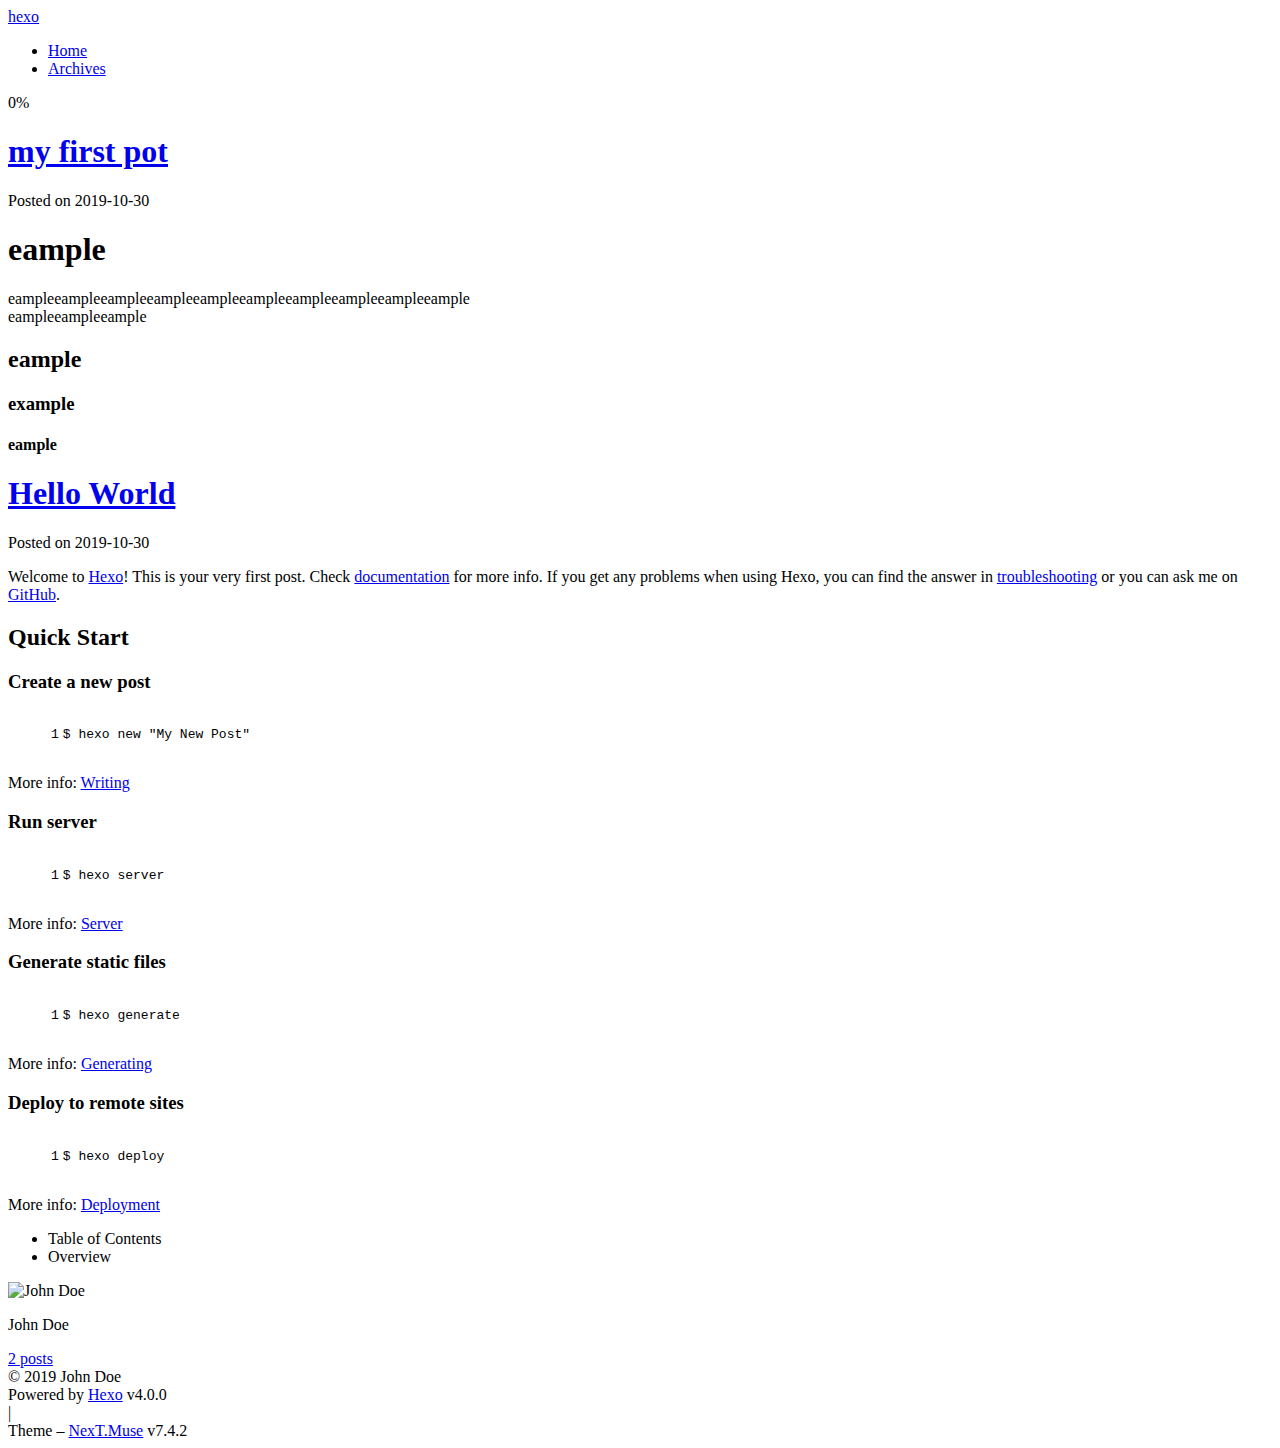
==== commit 0187dab6: "Site updated: 2019-10-30 19:27:11" ====
--- a/index.html
+++ b/index.html
@@ -5,21 +5,21 @@
 <meta name="viewport" content="width=device-width, initial-scale=1, maximum-scale=2">
 <meta name="theme-color" content="#222">
 <meta name="generator" content="Hexo 4.0.0">
-  <link rel="apple-touch-icon" sizes="180x180" href="/images/apple-touch-icon-next.png">
-  <link rel="icon" type="image/png" sizes="32x32" href="/images/favicon-32x32-next.png">
-  <link rel="icon" type="image/png" sizes="16x16" href="/images/favicon-16x16-next.png">
-  <link rel="mask-icon" href="/images/logo.svg" color="#222">
-
-<link rel="stylesheet" href="/css/main.css">
-
-
-<link rel="stylesheet" href="/lib/font-awesome/css/font-awesome.min.css">
+  <link rel="apple-touch-icon" sizes="180x180" href="/blog/images/apple-touch-icon-next.png">
+  <link rel="icon" type="image/png" sizes="32x32" href="/blog/images/favicon-32x32-next.png">
+  <link rel="icon" type="image/png" sizes="16x16" href="/blog/images/favicon-16x16-next.png">
+  <link rel="mask-icon" href="/blog/images/logo.svg" color="#222">
+
+<link rel="stylesheet" href="/blog/css/main.css">
+
+
+<link rel="stylesheet" href="/blog/lib/font-awesome/css/font-awesome.min.css">
 
 
 <script id="hexo-configurations">
   var NexT = window.NexT || {};
   var CONFIG = {
-    root: '/',
+    root: '/blog/',
     scheme: 'Muse',
     version: '7.4.2',
     exturl: false,
@@ -51,13 +51,13 @@
 </script>
 
   <meta property="og:type" content="website">
-<meta property="og:title" content="Hexo">
-<meta property="og:url" content="http:&#x2F;&#x2F;yoursite.com&#x2F;index.html">
-<meta property="og:site_name" content="Hexo">
+<meta property="og:title" content="hexo">
+<meta property="og:url" content="https:&#x2F;&#x2F;muwatech.github.io&#x2F;muwatech.io&#x2F;index.html">
+<meta property="og:site_name" content="hexo">
 <meta property="og:locale" content="en">
 <meta name="twitter:card" content="summary">
 
-<link rel="canonical" href="http://yoursite.com/">
+<link rel="canonical" href="https://muwatech.github.io/muwatech.io/">
 
 
 <script id="page-configurations">
@@ -71,7 +71,7 @@
   };
 </script>
 
-  <title>Hexo</title>
+  <title>hexo</title>
   
 
 
@@ -113,9 +113,9 @@
   <div class="site-meta">
 
     <div>
-      <a href="/" class="brand" rel="start">
+      <a href="/blog/" class="brand" rel="start">
         <span class="logo-line-before"><i></i></span>
-        <span class="site-title">Hexo</span>
+        <span class="site-title">hexo</span>
         <span class="logo-line-after"><i></i></span>
       </a>
     </div>
@@ -136,12 +136,12 @@
   <ul id="menu" class="menu">
         <li class="menu-item menu-item-home">
 
-    <a href="/" rel="section"><i class="fa fa-fw fa-home"></i>Home</a>
+    <a href="/blog/" rel="section"><i class="fa fa-fw fa-home"></i>Home</a>
 
   </li>
         <li class="menu-item menu-item-archives">
 
-    <a href="/archives/" rel="section"><i class="fa fa-fw fa-archive"></i>Archives</a>
+    <a href="/blog/archives/" rel="section"><i class="fa fa-fw fa-archive"></i>Archives</a>
 
   </li>
   </ul>
@@ -170,21 +170,80 @@
   
   
   <article itemscope itemtype="http://schema.org/Article" class="post-block home" lang="en">
-    <link itemprop="mainEntityOfPage" href="http://yoursite.com/2019/10/30/hello-world/">
+    <link itemprop="mainEntityOfPage" href="https://muwatech.github.io/muwatech.io/blog/2019/10/30/my%20first%20pot/">
 
     <span hidden itemprop="author" itemscope itemtype="http://schema.org/Person">
-      <meta itemprop="image" content="/images/avatar.gif">
+      <meta itemprop="image" content="/blog/images/avatar.gif">
       <meta itemprop="name" content="John Doe">
       <meta itemprop="description" content="">
     </span>
 
     <span hidden itemprop="publisher" itemscope itemtype="http://schema.org/Organization">
-      <meta itemprop="name" content="Hexo">
+      <meta itemprop="name" content="hexo">
     </span>
       <header class="post-header">
         <h1 class="post-title" itemprop="name headline">
           
-            <a href="/2019/10/30/hello-world/" class="post-title-link" itemprop="url">Hello World</a>
+            <a href="/blog/2019/10/30/my%20first%20pot/" class="post-title-link" itemprop="url">my first pot</a>
+        </h1>
+
+        <div class="post-meta">
+            <span class="post-meta-item">
+              <span class="post-meta-item-icon">
+                <i class="fa fa-calendar-o"></i>
+              </span>
+              <span class="post-meta-item-text">Posted on</span>
+              
+
+              <time title="Created: 2019-10-30 19:23:20 / Modified: 19:23:41" itemprop="dateCreated datePublished" datetime="2019-10-30T19:23:20+08:00">2019-10-30</time>
+            </span>
+
+          
+
+        </div>
+      </header>
+
+    
+    
+    
+    <div class="post-body" itemprop="articleBody">
+
+      
+          <h1 id="eample"><a href="#eample" class="headerlink" title="eample"></a>eample</h1><p>eampleeampleeampleeampleeampleeampleeampleeampleeampleeample<br>eampleeampleeample</p>
+<h2 id="eample-1"><a href="#eample-1" class="headerlink" title="eample"></a>eample</h2><h3 id="example"><a href="#example" class="headerlink" title="example"></a>example</h3><h4 id="eample-2"><a href="#eample-2" class="headerlink" title="eample"></a>eample</h4>
+      
+    </div>
+
+    
+    
+    
+      <footer class="post-footer">
+        <div class="post-eof"></div>
+      </footer>
+  </article>
+  
+  
+  
+
+        
+  
+  
+  <article itemscope itemtype="http://schema.org/Article" class="post-block home" lang="en">
+    <link itemprop="mainEntityOfPage" href="https://muwatech.github.io/muwatech.io/blog/2019/10/30/hello-world/">
+
+    <span hidden itemprop="author" itemscope itemtype="http://schema.org/Person">
+      <meta itemprop="image" content="/blog/images/avatar.gif">
+      <meta itemprop="name" content="John Doe">
+      <meta itemprop="description" content="">
+    </span>
+
+    <span hidden itemprop="publisher" itemscope itemtype="http://schema.org/Organization">
+      <meta itemprop="name" content="hexo">
+    </span>
+      <header class="post-header">
+        <h1 class="post-title" itemprop="name headline">
+          
+            <a href="/blog/2019/10/30/hello-world/" class="post-title-link" itemprop="url">Hello World</a>
         </h1>
 
         <div class="post-meta">
@@ -274,16 +333,16 @@
       <div class="site-overview-wrap sidebar-panel">
         <div class="site-author motion-element" itemprop="author" itemscope itemtype="http://schema.org/Person">
   <img class="site-author-image" itemprop="image" alt="John Doe"
-    src="/images/avatar.gif">
+    src="/blog/images/avatar.gif">
   <p class="site-author-name" itemprop="name">John Doe</p>
   <div class="site-description" itemprop="description"></div>
 </div>
 <div class="site-state-wrap motion-element">
   <nav class="site-state">
       <div class="site-state-item site-state-posts">
-          <a href="/archives/">
-        
-          <span class="site-state-item-count">1</span>
+          <a href="/blog/archives/">
+        
+          <span class="site-state-item-count">2</span>
           <span class="site-state-item-name">posts</span>
         </a>
       </div>
@@ -340,12 +399,12 @@
   </div>
 
   
-  <script src="/lib/anime.min.js"></script>
-  <script src="/lib/velocity/velocity.min.js"></script>
-  <script src="/lib/velocity/velocity.ui.min.js"></script>
-<script src="/js/utils.js"></script><script src="/js/motion.js"></script>
-<script src="/js/schemes/muse.js"></script>
-<script src="/js/next-boot.js"></script>
+  <script src="/blog/lib/anime.min.js"></script>
+  <script src="/blog/lib/velocity/velocity.min.js"></script>
+  <script src="/blog/lib/velocity/velocity.ui.min.js"></script>
+<script src="/blog/js/utils.js"></script><script src="/blog/js/motion.js"></script>
+<script src="/blog/js/schemes/muse.js"></script>
+<script src="/blog/js/next-boot.js"></script>
 
 
 
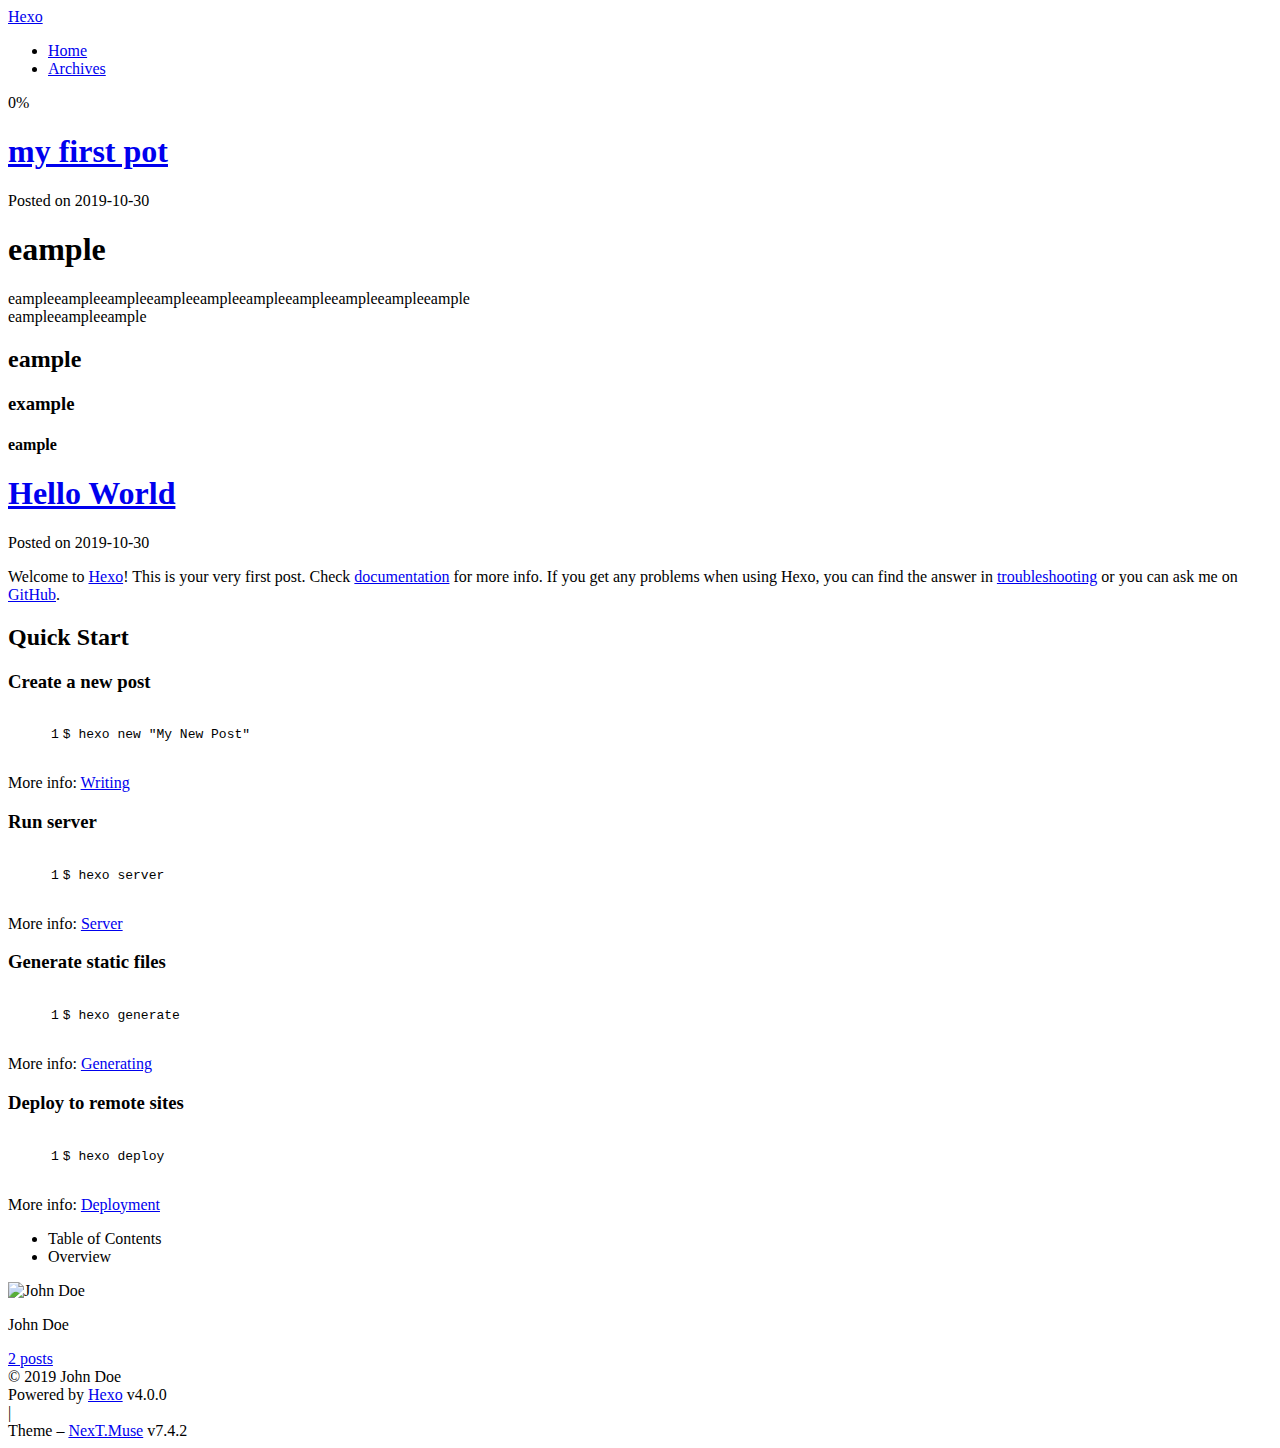
==== commit 801532f4: "Site updated: 2019-10-30 19:32:09" ====
--- a/index.html
+++ b/index.html
@@ -5,21 +5,21 @@
 <meta name="viewport" content="width=device-width, initial-scale=1, maximum-scale=2">
 <meta name="theme-color" content="#222">
 <meta name="generator" content="Hexo 4.0.0">
-  <link rel="apple-touch-icon" sizes="180x180" href="/blog/images/apple-touch-icon-next.png">
-  <link rel="icon" type="image/png" sizes="32x32" href="/blog/images/favicon-32x32-next.png">
-  <link rel="icon" type="image/png" sizes="16x16" href="/blog/images/favicon-16x16-next.png">
-  <link rel="mask-icon" href="/blog/images/logo.svg" color="#222">
-
-<link rel="stylesheet" href="/blog/css/main.css">
-
-
-<link rel="stylesheet" href="/blog/lib/font-awesome/css/font-awesome.min.css">
+  <link rel="apple-touch-icon" sizes="180x180" href="/muwatech.io/images/apple-touch-icon-next.png">
+  <link rel="icon" type="image/png" sizes="32x32" href="/muwatech.io/images/favicon-32x32-next.png">
+  <link rel="icon" type="image/png" sizes="16x16" href="/muwatech.io/images/favicon-16x16-next.png">
+  <link rel="mask-icon" href="/muwatech.io/images/logo.svg" color="#222">
+
+<link rel="stylesheet" href="/muwatech.io/css/main.css">
+
+
+<link rel="stylesheet" href="/muwatech.io/lib/font-awesome/css/font-awesome.min.css">
 
 
 <script id="hexo-configurations">
   var NexT = window.NexT || {};
   var CONFIG = {
-    root: '/blog/',
+    root: '/muwatech.io/',
     scheme: 'Muse',
     version: '7.4.2',
     exturl: false,
@@ -51,9 +51,9 @@
 </script>
 
   <meta property="og:type" content="website">
-<meta property="og:title" content="hexo">
+<meta property="og:title" content="Hexo">
 <meta property="og:url" content="https:&#x2F;&#x2F;muwatech.github.io&#x2F;muwatech.io&#x2F;index.html">
-<meta property="og:site_name" content="hexo">
+<meta property="og:site_name" content="Hexo">
 <meta property="og:locale" content="en">
 <meta name="twitter:card" content="summary">
 
@@ -71,7 +71,7 @@
   };
 </script>
 
-  <title>hexo</title>
+  <title>Hexo</title>
   
 
 
@@ -113,9 +113,9 @@
   <div class="site-meta">
 
     <div>
-      <a href="/blog/" class="brand" rel="start">
+      <a href="/muwatech.io/" class="brand" rel="start">
         <span class="logo-line-before"><i></i></span>
-        <span class="site-title">hexo</span>
+        <span class="site-title">Hexo</span>
         <span class="logo-line-after"><i></i></span>
       </a>
     </div>
@@ -136,12 +136,12 @@
   <ul id="menu" class="menu">
         <li class="menu-item menu-item-home">
 
-    <a href="/blog/" rel="section"><i class="fa fa-fw fa-home"></i>Home</a>
+    <a href="/muwatech.io/" rel="section"><i class="fa fa-fw fa-home"></i>Home</a>
 
   </li>
         <li class="menu-item menu-item-archives">
 
-    <a href="/blog/archives/" rel="section"><i class="fa fa-fw fa-archive"></i>Archives</a>
+    <a href="/muwatech.io/archives/" rel="section"><i class="fa fa-fw fa-archive"></i>Archives</a>
 
   </li>
   </ul>
@@ -170,21 +170,21 @@
   
   
   <article itemscope itemtype="http://schema.org/Article" class="post-block home" lang="en">
-    <link itemprop="mainEntityOfPage" href="https://muwatech.github.io/muwatech.io/blog/2019/10/30/my%20first%20pot/">
+    <link itemprop="mainEntityOfPage" href="https://muwatech.github.io/muwatech.io/muwatech.io/2019/10/30/my%20first%20pot/">
 
     <span hidden itemprop="author" itemscope itemtype="http://schema.org/Person">
-      <meta itemprop="image" content="/blog/images/avatar.gif">
+      <meta itemprop="image" content="/muwatech.io/images/avatar.gif">
       <meta itemprop="name" content="John Doe">
       <meta itemprop="description" content="">
     </span>
 
     <span hidden itemprop="publisher" itemscope itemtype="http://schema.org/Organization">
-      <meta itemprop="name" content="hexo">
+      <meta itemprop="name" content="Hexo">
     </span>
       <header class="post-header">
         <h1 class="post-title" itemprop="name headline">
           
-            <a href="/blog/2019/10/30/my%20first%20pot/" class="post-title-link" itemprop="url">my first pot</a>
+            <a href="/muwatech.io/2019/10/30/my%20first%20pot/" class="post-title-link" itemprop="url">my first pot</a>
         </h1>
 
         <div class="post-meta">
@@ -229,21 +229,21 @@
   
   
   <article itemscope itemtype="http://schema.org/Article" class="post-block home" lang="en">
-    <link itemprop="mainEntityOfPage" href="https://muwatech.github.io/muwatech.io/blog/2019/10/30/hello-world/">
+    <link itemprop="mainEntityOfPage" href="https://muwatech.github.io/muwatech.io/muwatech.io/2019/10/30/hello-world/">
 
     <span hidden itemprop="author" itemscope itemtype="http://schema.org/Person">
-      <meta itemprop="image" content="/blog/images/avatar.gif">
+      <meta itemprop="image" content="/muwatech.io/images/avatar.gif">
       <meta itemprop="name" content="John Doe">
       <meta itemprop="description" content="">
     </span>
 
     <span hidden itemprop="publisher" itemscope itemtype="http://schema.org/Organization">
-      <meta itemprop="name" content="hexo">
+      <meta itemprop="name" content="Hexo">
     </span>
       <header class="post-header">
         <h1 class="post-title" itemprop="name headline">
           
-            <a href="/blog/2019/10/30/hello-world/" class="post-title-link" itemprop="url">Hello World</a>
+            <a href="/muwatech.io/2019/10/30/hello-world/" class="post-title-link" itemprop="url">Hello World</a>
         </h1>
 
         <div class="post-meta">
@@ -333,14 +333,14 @@
       <div class="site-overview-wrap sidebar-panel">
         <div class="site-author motion-element" itemprop="author" itemscope itemtype="http://schema.org/Person">
   <img class="site-author-image" itemprop="image" alt="John Doe"
-    src="/blog/images/avatar.gif">
+    src="/muwatech.io/images/avatar.gif">
   <p class="site-author-name" itemprop="name">John Doe</p>
   <div class="site-description" itemprop="description"></div>
 </div>
 <div class="site-state-wrap motion-element">
   <nav class="site-state">
       <div class="site-state-item site-state-posts">
-          <a href="/blog/archives/">
+          <a href="/muwatech.io/archives/">
         
           <span class="site-state-item-count">2</span>
           <span class="site-state-item-name">posts</span>
@@ -399,12 +399,12 @@
   </div>
 
   
-  <script src="/blog/lib/anime.min.js"></script>
-  <script src="/blog/lib/velocity/velocity.min.js"></script>
-  <script src="/blog/lib/velocity/velocity.ui.min.js"></script>
-<script src="/blog/js/utils.js"></script><script src="/blog/js/motion.js"></script>
-<script src="/blog/js/schemes/muse.js"></script>
-<script src="/blog/js/next-boot.js"></script>
+  <script src="/muwatech.io/lib/anime.min.js"></script>
+  <script src="/muwatech.io/lib/velocity/velocity.min.js"></script>
+  <script src="/muwatech.io/lib/velocity/velocity.ui.min.js"></script>
+<script src="/muwatech.io/js/utils.js"></script><script src="/muwatech.io/js/motion.js"></script>
+<script src="/muwatech.io/js/schemes/muse.js"></script>
+<script src="/muwatech.io/js/next-boot.js"></script>
 
 
 
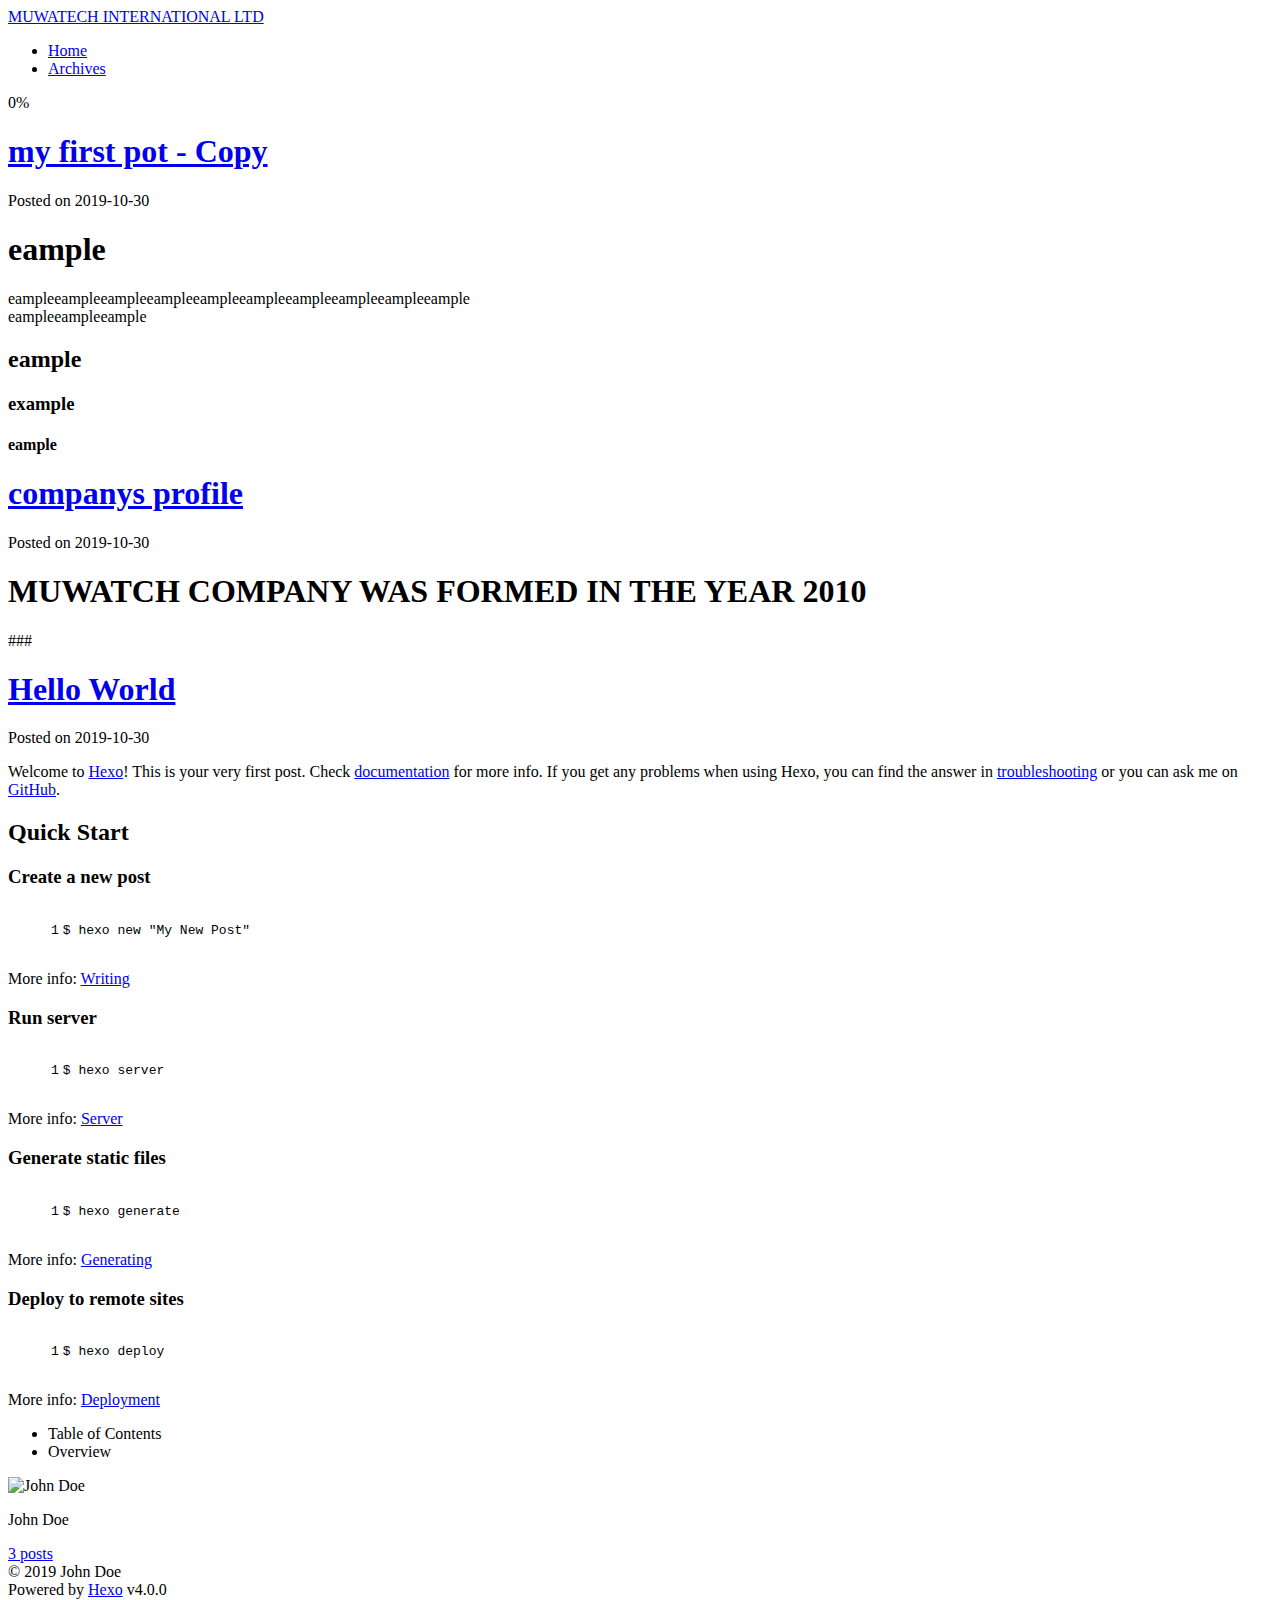
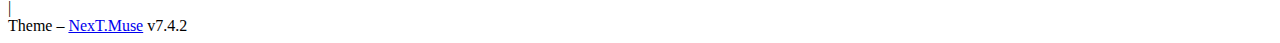
==== commit dd136acf: "Site updated: 2019-10-30 20:02:56" ====
--- a/index.html
+++ b/index.html
@@ -51,9 +51,9 @@
 </script>
 
   <meta property="og:type" content="website">
-<meta property="og:title" content="Hexo">
+<meta property="og:title" content="MUWATECH INTERNATIONAL LTD">
 <meta property="og:url" content="https:&#x2F;&#x2F;muwatech.github.io&#x2F;muwatech.io&#x2F;index.html">
-<meta property="og:site_name" content="Hexo">
+<meta property="og:site_name" content="MUWATECH INTERNATIONAL LTD">
 <meta property="og:locale" content="en">
 <meta name="twitter:card" content="summary">
 
@@ -71,7 +71,7 @@
   };
 </script>
 
-  <title>Hexo</title>
+  <title>MUWATECH INTERNATIONAL LTD</title>
   
 
 
@@ -115,7 +115,7 @@
     <div>
       <a href="/muwatech.io/" class="brand" rel="start">
         <span class="logo-line-before"><i></i></span>
-        <span class="site-title">Hexo</span>
+        <span class="site-title">MUWATECH INTERNATIONAL LTD</span>
         <span class="logo-line-after"><i></i></span>
       </a>
     </div>
@@ -170,7 +170,7 @@
   
   
   <article itemscope itemtype="http://schema.org/Article" class="post-block home" lang="en">
-    <link itemprop="mainEntityOfPage" href="https://muwatech.github.io/muwatech.io/muwatech.io/2019/10/30/my%20first%20pot/">
+    <link itemprop="mainEntityOfPage" href="https://muwatech.github.io/muwatech.io/muwatech.io/2019/10/30/my%20first%20pot%20-%20Copy/">
 
     <span hidden itemprop="author" itemscope itemtype="http://schema.org/Person">
       <meta itemprop="image" content="/muwatech.io/images/avatar.gif">
@@ -179,12 +179,12 @@
     </span>
 
     <span hidden itemprop="publisher" itemscope itemtype="http://schema.org/Organization">
-      <meta itemprop="name" content="Hexo">
+      <meta itemprop="name" content="MUWATECH INTERNATIONAL LTD">
     </span>
       <header class="post-header">
         <h1 class="post-title" itemprop="name headline">
           
-            <a href="/muwatech.io/2019/10/30/my%20first%20pot/" class="post-title-link" itemprop="url">my first pot</a>
+            <a href="/muwatech.io/2019/10/30/my%20first%20pot%20-%20Copy/" class="post-title-link" itemprop="url">my first pot - Copy</a>
         </h1>
 
         <div class="post-meta">
@@ -195,7 +195,7 @@
               <span class="post-meta-item-text">Posted on</span>
               
 
-              <time title="Created: 2019-10-30 19:23:20 / Modified: 19:23:41" itemprop="dateCreated datePublished" datetime="2019-10-30T19:23:20+08:00">2019-10-30</time>
+              <time title="Created: 2019-10-30 19:37:13 / Modified: 19:23:41" itemprop="dateCreated datePublished" datetime="2019-10-30T19:37:13+08:00">2019-10-30</time>
             </span>
 
           
@@ -229,7 +229,7 @@
   
   
   <article itemscope itemtype="http://schema.org/Article" class="post-block home" lang="en">
-    <link itemprop="mainEntityOfPage" href="https://muwatech.github.io/muwatech.io/muwatech.io/2019/10/30/hello-world/">
+    <link itemprop="mainEntityOfPage" href="https://muwatech.github.io/muwatech.io/muwatech.io/2019/10/30/companys%20profile/">
 
     <span hidden itemprop="author" itemscope itemtype="http://schema.org/Person">
       <meta itemprop="image" content="/muwatech.io/images/avatar.gif">
@@ -238,7 +238,66 @@
     </span>
 
     <span hidden itemprop="publisher" itemscope itemtype="http://schema.org/Organization">
-      <meta itemprop="name" content="Hexo">
+      <meta itemprop="name" content="MUWATECH INTERNATIONAL LTD">
+    </span>
+      <header class="post-header">
+        <h1 class="post-title" itemprop="name headline">
+          
+            <a href="/muwatech.io/2019/10/30/companys%20profile/" class="post-title-link" itemprop="url">companys profile</a>
+        </h1>
+
+        <div class="post-meta">
+            <span class="post-meta-item">
+              <span class="post-meta-item-icon">
+                <i class="fa fa-calendar-o"></i>
+              </span>
+              <span class="post-meta-item-text">Posted on</span>
+              
+
+              <time title="Created: 2019-10-30 19:23:20 / Modified: 19:45:55" itemprop="dateCreated datePublished" datetime="2019-10-30T19:23:20+08:00">2019-10-30</time>
+            </span>
+
+          
+
+        </div>
+      </header>
+
+    
+    
+    
+    <div class="post-body" itemprop="articleBody">
+
+      
+          <h1 id="MUWATCH-COMPANY-WAS-FORMED-IN-THE-YEAR-2010"><a href="#MUWATCH-COMPANY-WAS-FORMED-IN-THE-YEAR-2010" class="headerlink" title="MUWATCH COMPANY WAS FORMED IN THE YEAR  2010"></a>MUWATCH COMPANY WAS FORMED IN THE YEAR  2010</h1><h2 id=""><a href="#" class="headerlink" title=""></a></h2><p>###</p>
+<h4 id="-1"><a href="#-1" class="headerlink" title=""></a></h4>
+      
+    </div>
+
+    
+    
+    
+      <footer class="post-footer">
+        <div class="post-eof"></div>
+      </footer>
+  </article>
+  
+  
+  
+
+        
+  
+  
+  <article itemscope itemtype="http://schema.org/Article" class="post-block home" lang="en">
+    <link itemprop="mainEntityOfPage" href="https://muwatech.github.io/muwatech.io/muwatech.io/2019/10/30/hello-world/">
+
+    <span hidden itemprop="author" itemscope itemtype="http://schema.org/Person">
+      <meta itemprop="image" content="/muwatech.io/images/avatar.gif">
+      <meta itemprop="name" content="John Doe">
+      <meta itemprop="description" content="">
+    </span>
+
+    <span hidden itemprop="publisher" itemscope itemtype="http://schema.org/Organization">
+      <meta itemprop="name" content="MUWATECH INTERNATIONAL LTD">
     </span>
       <header class="post-header">
         <h1 class="post-title" itemprop="name headline">
@@ -342,7 +401,7 @@
       <div class="site-state-item site-state-posts">
           <a href="/muwatech.io/archives/">
         
-          <span class="site-state-item-count">2</span>
+          <span class="site-state-item-count">3</span>
           <span class="site-state-item-name">posts</span>
         </a>
       </div>
